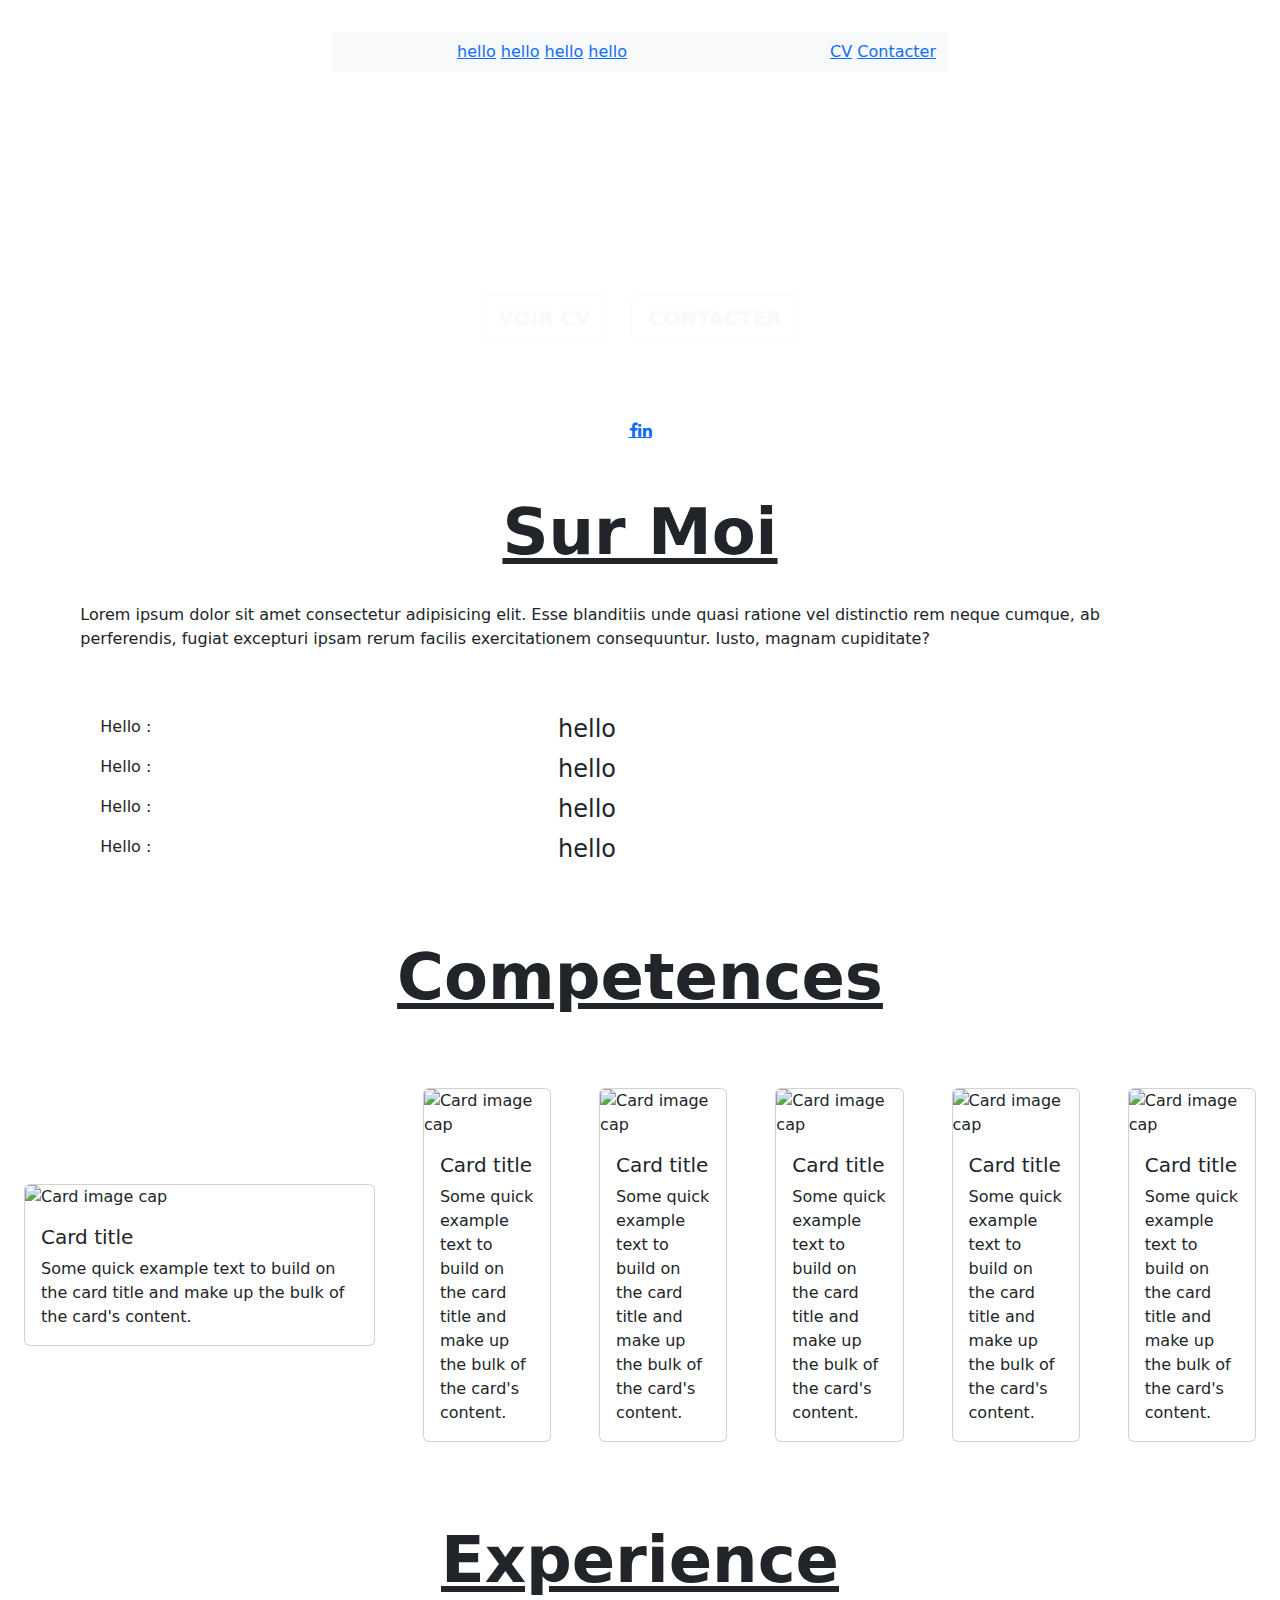
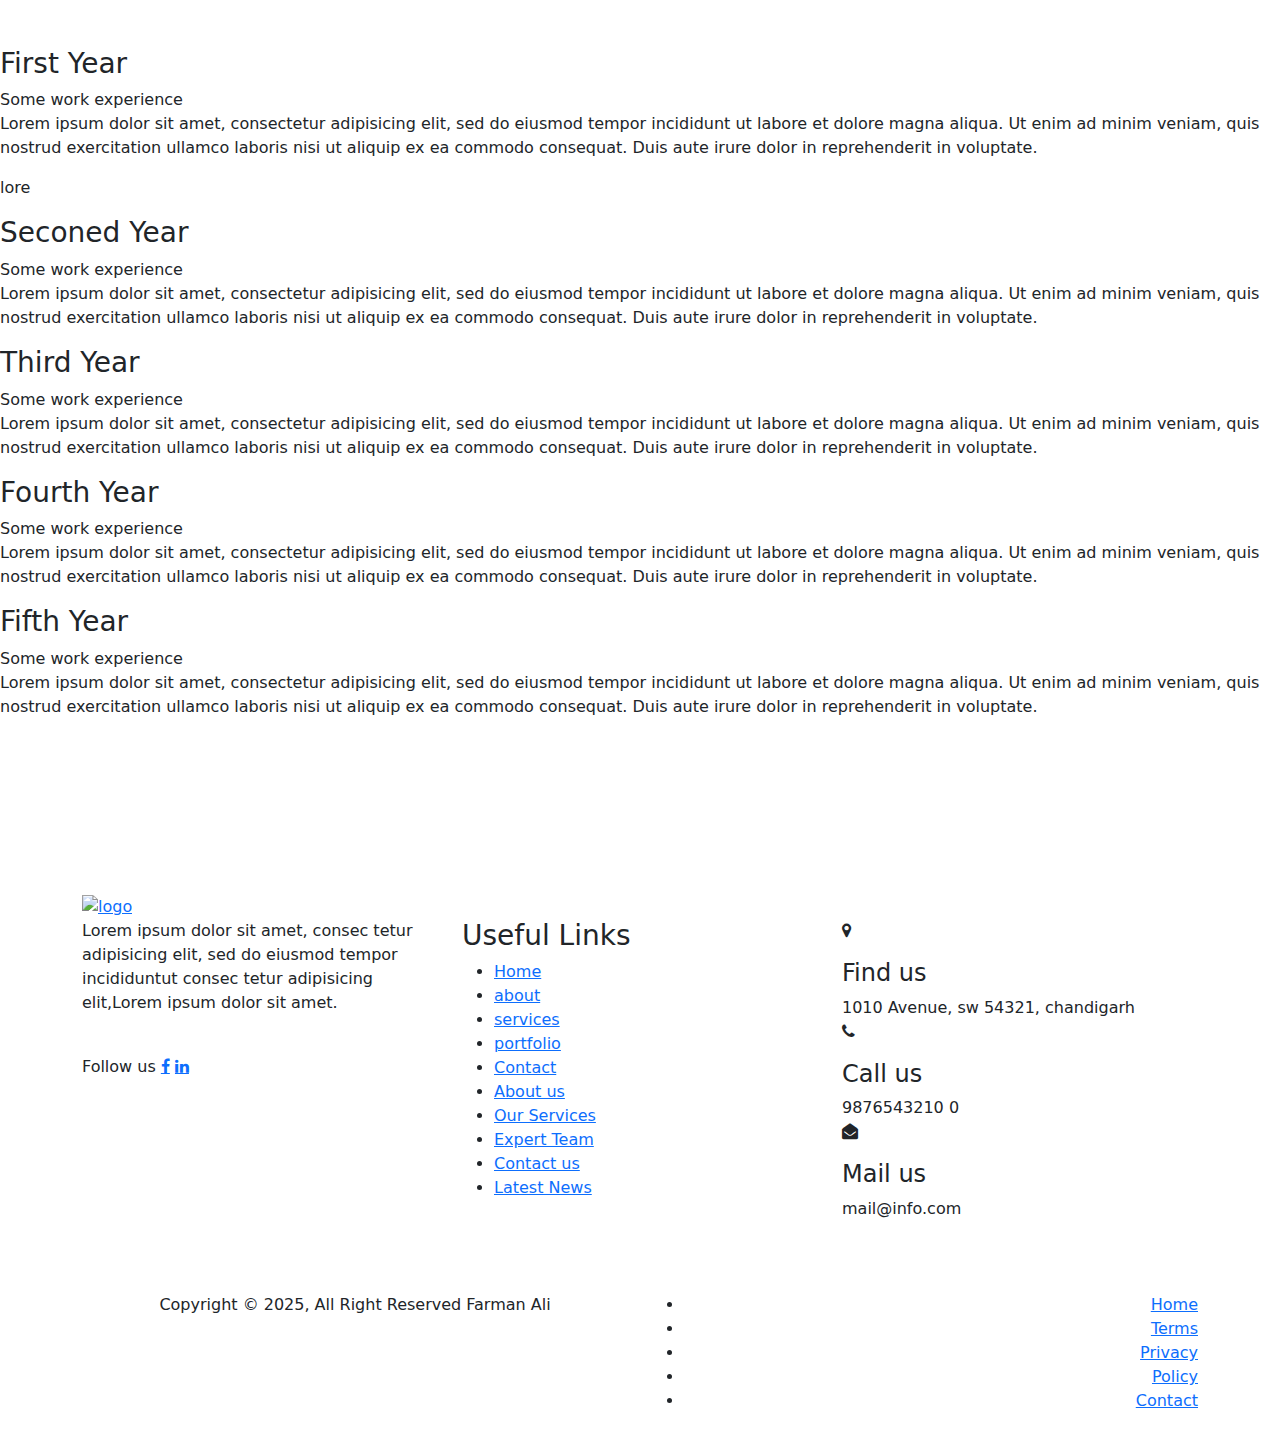
==== index.html @ d9f35fb4 "Add files via upload" ====
<!DOCTYPE html>
<html lang="en">
<head>
    <meta charset="UTF-8">
    <meta name="viewport" content="width=device-width, initial-scale=1.0">
    <title>Portfolio</title>
    <link rel="icon" href="blob:null/af1f2e3a-1e7f-43b9-a765-1091598661b1">
    <link href="https://cdn.jsdelivr.net/npm/bootstrap@5.3.3/dist/css/bootstrap.min.css" rel="stylesheet" integrity="sha384-QWTKZyjpPEjISv5WaRU9OFeRpok6YctnYmDr5pNlyT2bRjXh0JMhjY6hW+ALEwIH" crossorigin="anonymous">
<script src="https://cdn.jsdelivr.net/npm/bootstrap@5.3.3/dist/js/bootstrap.bundle.min.js" integrity="sha384-YvpcrYf0tY3lHB60NNkmXc5s9fDVZLESaAA55NDzOxhy9GkcIdslK1eN7N6jIeHz" crossorigin="anonymous"></script>
    <link rel="stylesheet" href="https://cdn.jsdelivr.net/npm/bootstrap@4.4.1/dist/css/bootstrap.min.css" integrity="sha384-Vkoo8x4CGsO3+Hhxv8T/Q5PaXtkKtu6ug5TOeNV6gBiFeWPGFN9MuhOf23Q9Ifjh" crossorigin="anonymous">
    <link rel="stylesheet" href="../CSS/style.css">
    <link rel="stylesheet" href="https://cdnjs.cloudflare.com/ajax/libs/font-awesome/4.7.0/css/font-awesome.min.css">
    <link href="https://fonts.cdnfonts.com/css/best-signature-font" rel="stylesheet">
    <link href="https://cdn.jsdelivr.net/npm/bootstrap@5.3.3/dist/css/bootstrap.min.css" rel="stylesheet" integrity="sha384-QWTKZyjpPEjISv5WaRU9OFeRpok6YctnYmDr5pNlyT2bRjXh0JMhjY6hW+ALEwIH" crossorigin="anonymous">
</head>
<body>
      <section class="hero px-4 ">
          <header class="d-flex justify-content-center pt-4 ">
            <nav class="navbar navbar-expand-lg col-lg-6 col-10  ">
                <div class="container-fluid bg-body-tertiary navigation mb-2">
                  <a class="navbar-brand nav-img" href=""><img src="https://www.shutterstock.com/image-vector/initial-letter-f-logo-icon-260nw-1530959192.jpg" alt="" srcset=""></a>
                  <button class="navbar-toggler mr-4" type="button" data-bs-toggle="collapse" data-bs-target="#navbarSupportedContent" aria-controls="navbarSupportedContent" aria-expanded="false" aria-label="Toggle navigation">
                    <span class="navbar-toggler-icon nav-icon"></span>
                  </button>
                  <div class="collapse navbar-collapse row" id="navbarSupportedContent">
                    <ul class="navbar-nav me-auto mb-2 mb-lg-0 d-flex justify-content-center col-lg-8">
                      <li class="nav-item text-center px-4">
                        <a href=""> hello</a>
                        <a href=""> hello</a>
                        <a href=""> hello</a>
                        <a href=""> hello</a>
                      </li>
                    </ul>
                    <ul class="col-lg-4 navbar-nav me-auto mb-lg-0 d-flex justify-content-end nav-right">
                        <li class="nav-item">
                            <li class="nav-item text-center">
                                <a href=""> CV</a>
                                <a href=""> Contacter</a>
                              </li>  
                        </li>
                      </ul>
                  </div>
                </div>
              </nav>
          </header>
          <div class="d-flex flex-column justify-content-center align-items-center col-12">
            <div class="text-center align-items-center justify-content-center d-flex mb-4 pt-4" >
              <div class="d-flex justify-content-center align-items-center hero-intro">
                <div class="text-white ">
                  <h1 class="mb-3 display-3 pb-2 fw-bolder">FARMAN ALI SHAH</h1>
                  <span class="best-signature display-5">FULLSTACK &nbsp;</span>
                  <span class="best-signature display-5">DEVELOPPEUR</span>
                <div class="d-flex text-center align-items-center justify-content-center my-4">
                  <span><a data-mdb-ripple-init class="btn btn-outline-light btn-lg mr-4 fw-bold" href="#!" role="button">VOIR CV</a></span>
                  <span><a data-mdb-ripple-init class="btn btn-outline-light btn-lg fw-bold" href="#!" role="button">CONTACTER</a></span>
                  
                </div>
                </div>
              </div>
            </div>
            <div class="pt-4 col-12 d-flex justify-content-center al my-2">
                <a href="#" class="fa fa-facebook"></a>
                <a href="#" class="fa fa-linkedin"></a>
            </div>
          </div>
      </section>

      <section class="new-section">
        <div class="d-flex justify-content-center">
          <div class="about col-11 mt-4">
           <div class="row about-me">
            <div class="col-12">
              <h1 class="best-signature display-3 mt-4 fw-bold text-decoration-underline d-flex justify-content-center">Sur Moi</h1>
            </div>
            <div class="row pt-4">
              <p class="pl-4">Lorem ipsum dolor sit amet consectetur 
                adipisicing elit. Esse blanditiis unde 
                quasi ratione vel distinctio rem neque 
                cumque, ab perferendis, fugiat excepturi 
                ipsam rerum facilis exercitationem consequuntur. 
                Iusto, magnam cupiditate?
              </p>
               <div class="col-lg-6 col-md-12 pt-4">
                 <ul class="pt-4">
                  <li class="d-flex justify-content-between">
                      <p>Hello :</p>
                      <h4>hello</h1>
                  </li>
                  <li class="d-flex justify-content-between">
                    <p>Hello :</p>
                    <h4>hello</h1>
                  </li>
                  <li class="d-flex justify-content-between">
                    <p>Hello :</p>
                    <h4>hello</h1>
                 </li>
                 <li class="d-flex justify-content-between">
                  <p>Hello :</p>
                  <h4>hello</h1>
                </li>
                </ul>
               </div>
               <div class="col-lg-4 col-md-12">
                <img src="https://i.pinimg.com/736x/c0/74/9b/c0749b7cc401421662ae901ec8f9f660.jpg" alt="">
               </div>
             
            

            </div>
           </div>
          </div>
      
      </section>

      <section class="section-comptences">
        <div class="col-12 d-flex justify-content-center py-4 display-3 fw-bold text-decoration-underline">
          <div class="best-signature py-4">Competences</div>
      </div>
          <div class="cards d-flex justify-content-center align-items-center ">
             
            <!-- Card 1 -->
            <div class="card m-4" style="width: 18  rem;">
              <img class="card-img-top" src="https://www.makeblock.com/cdn/shop/articles/coding_background_1200x1200.jpg?v=1688543181" alt="Card image cap">
                <div class="card-body">
                  <h5 class="card-title">Card title</h5>
                  <p class="card-text">Some quick example text to 
                    build on the card title and make up the bulk of 
                    the card's content.</p>
                </div>
            </div>


                         
            <!-- Card 1 -->
            <div class="card m-4" style="width: 18rem;">
              <img class="card-img-top" src="https://www.makeblock.com/cdn/shop/articles/coding_background_1200x1200.jpg?v=1688543181" alt="Card image cap">
                <div class="card-body">
                  <h5 class="card-title">Card title</h5>
                  <p class="card-text">Some quick example text to 
                    build on the card title and make up the bulk of 
                    the card's content.</p>
                </div>
            </div>



                         
            <!-- Card 1 -->
            <div class="card m-4" style="width: 18rem;">
              <img class="card-img-top" src="https://www.makeblock.com/cdn/shop/articles/coding_background_1200x1200.jpg?v=1688543181" alt="Card image cap">
                <div class="card-body">
                  <h5 class="card-title">Card title</h5>
                  <p class="card-text">Some quick example text to 
                    build on the card title and make up the bulk of 
                    the card's content.</p>
                </div>
            </div>


                         
            <!-- Card 1 -->
            <div class="card m-4" style="width: 18rem;">
              <img class="card-img-top" src="https://www.makeblock.com/cdn/shop/articles/coding_background_1200x1200.jpg?v=1688543181" alt="Card image cap">
                <div class="card-body">
                  <h5 class="card-title">Card title</h5>
                  <p class="card-text">Some quick example text to 
                    build on the card title and make up the bulk of 
                    the card's content.</p>
                </div>
            </div>



                         
            <!-- Card 1 -->
            <div class="card m-4" style="width: 18rem;">
              <img class="card-img-top" src="https://www.makeblock.com/cdn/shop/articles/coding_background_1200x1200.jpg?v=1688543181" alt="Card image cap">
                <div class="card-body">
                  <h5 class="card-title">Card title</h5>
                  <p class="card-text">Some quick example text to 
                    build on the card title and make up the bulk of 
                    the card's content.</p>
                </div>
            </div>




                         
            <!-- Card 1 -->
            <div class="card m-4" style="width: 18rem;">
              <img class="card-img-top" src="https://www.makeblock.com/cdn/shop/articles/coding_background_1200x1200.jpg?v=1688543181" alt="Card image cap">
                <div class="card-body">
                  <h5 class="card-title">Card title</h5>
                  <p class="card-text">Some quick example text to 
                    build on the card title and make up the bulk of 
                    the card's content.</p>
                </div>
            </div>



            



           
          </div>
          
        </div>
          
      </section>


      <!-- Work Experience -->  
       <section class="section-experience pt-2 pb-3">
        <div class="col-12 d-flex justify-content-center py-4 display-3 fw-bold text-decoration-underline">
          <div class="best-signature py-4">Experience</div>
      </div>
          <div class="timeline-container">

            <div class="timeline-block timeline-block-right">
              <div class="marker"></div>
              <div class="timeline-content">
                <h3>First Year</h3>
                <span>Some work experience</span>
                <p>Lorem ipsum dolor sit amet, consectetur adipisicing elit, sed do eiusmod tempor incididunt ut labore et dolore magna aliqua. Ut enim ad minim veniam, quis nostrud exercitation ullamco laboris nisi ut aliquip ex ea commodo consequat. Duis aute irure
                  dolor in reprehenderit in voluptate.</p>
                  <p>lore</p>
              </div>
            </div>

            <div class="timeline-block timeline-block-left">
              <div class="marker"></div>
              <div class="timeline-content">
                <h3>Seconed Year</h3>
                <span>Some work experience</span>
                <p>Lorem ipsum dolor sit amet, consectetur adipisicing elit, sed do eiusmod tempor incididunt ut labore et dolore magna aliqua. Ut enim ad minim veniam, quis nostrud exercitation ullamco laboris nisi ut aliquip ex ea commodo consequat. Duis aute irure
                  dolor in reprehenderit in voluptate.</p>
              </div>
            </div>

            <div class="timeline-block timeline-block-right">
              <div class="marker"></div>
              <div class="timeline-content">
                <h3>Third Year</h3>
                <span>Some work experience</span>
                <p>Lorem ipsum dolor sit amet, consectetur adipisicing elit, sed do eiusmod tempor incididunt ut labore et dolore magna aliqua. Ut enim ad minim veniam, quis nostrud exercitation ullamco laboris nisi ut aliquip ex ea commodo consequat. Duis aute irure
                  dolor in reprehenderit in voluptate.</p>
              </div>
            </div>

            <div class="timeline-block timeline-block-left">
              <div class="marker"></div>
              <div class="timeline-content">
                <h3>Fourth Year</h3>
                <span>Some work experience</span>
                <p>Lorem ipsum dolor sit amet, consectetur adipisicing elit, sed do eiusmod tempor incididunt ut labore et dolore magna aliqua. Ut enim ad minim veniam, quis nostrud exercitation ullamco laboris nisi ut aliquip ex ea commodo consequat. Duis aute irure
                  dolor in reprehenderit in voluptate.</p>
              </div>
            </div>

            <div class="timeline-block timeline-block-right">
              <div class="marker"></div>
              <div class="timeline-content">
                <h3>Fifth Year</h3>
                <span>Some work experience</span>
                <p>Lorem ipsum dolor sit amet, consectetur adipisicing elit, sed do eiusmod tempor incididunt ut labore et dolore magna aliqua. Ut enim ad minim veniam, quis nostrud exercitation ullamco laboris nisi ut aliquip ex ea commodo consequat. Duis aute irure
                  dolor in reprehenderit in voluptate.</p>
              </div>
            </div>
          </div>

       </section>




      <!-- Footer -->  
         <footer class="footer-section">
        <div class="container">
            <div class="footer-cta pt-5 pb-5">
                
            </div>
            <div class="footer-content pt-5 pb-5">
                <div class="row">
                    <div class="col-xl-4 col-lg-4 mb-50">
                        <div class="footer-widget">
                            <div class="footer-logo">
                                <a href="index.html"><img src="https://www.shutterstock.com/image-vector/initial-letter-f-logo-icon-260nw-1530959192.jpg" class="img-fluid" alt="logo"></a>
                            </div>
                            <div class="footer-text">
                                <p>Lorem ipsum dolor sit amet, consec tetur adipisicing elit, sed do eiusmod tempor incididuntut consec tetur adipisicing
                                elit,Lorem ipsum dolor sit amet.</p>
                            </div>
                            <div class="footer-social-icon py-4">
                                <span>Follow us</span>
              
                                <a href="#" class="fa fa-facebook"></a>
                                <a href="#" class="fa fa-linkedin"></a>
                            </div>
                        </div>
                    </div>
                    <div class="col-xl-4 col-lg-4 col-md-6 mb-30">
                        <div class="footer-widget py-4">
                            <div class="footer-widget-heading">
                                <h3>Useful Links</h3>
                            </div>
                            <ul>
                                <li><a href="#">Home</a></li>
                                <li><a href="#">about</a></li>
                                <li><a href="#">services</a></li>
                                <li><a href="#">portfolio</a></li>
                                <li><a href="#">Contact</a></li>
                                <li><a href="#">About us</a></li>
                                <li><a href="#">Our Services</a></li>
                                <li><a href="#">Expert Team</a></li>
                                <li><a href="#">Contact us</a></li>
                                <li><a href="#">Latest News</a></li>
                            </ul>
                        </div>
                    </div>
                    <div class="col-xl-4 col-lg-4 col-md-6 mb-50">
                        <div class="footer-widget py-4">
                          <div class="row display-flex flex-column">
                            <div class="">
                                <div class="single-cta">
                                    <i class="fa fa-map-marker"></i>
                                    <div class="cta-text mt-3 mr-3">
                                        <h4>Find us</h4>
                                        <span>1010 Avenue, sw 54321, chandigarh</span>
                                    </div>
                                </div>
                            </div>
                            <div class="">
                                <div class="single-cta">
                                    <i class="fa fa-phone"></i>
                                    <div class="cta-text mt-3 mr-3">
                                        <h4>Call us</h4>
                                        <span>9876543210 0</span>
                                    </div>
                                </div>
                            </div>
                            <div class="">
                                <div class="single-cta">
                                    <i class="fa fa-envelope-open"></i>
                                    <div class="cta-text mt-3 mr-3">
                                        <h4>Mail us</h4>
                                        <span>mail@info.com</span>
                                    </div>
                                </div>
                            </div>
                        </div>
                        </div>
                    </div>
                </div>
            </div>
        </div>
        <div class="copyright-area">
            <div class="container">
                <div class="row">
                    <div class="col-xl-6 col-lg-6 text-center text-lg-left">
                        <div class="copyright-text">
                            <p>Copyright &copy; 2025, All Right Reserved <a>Farman Ali</a></p>
                        </div>
                    </div>
                    <div class="col-xl-6 col-lg-6 d-none d-lg-block text-right">
                        <div class="footer-menu">
                            <ul>
                                <li><a href="#">Home</a></li>
                                <li><a href="#">Terms</a></li>
                                <li><a href="#">Privacy</a></li>
                                <li><a href="#">Policy</a></li>
                                <li><a href="#">Contact</a></li>
                            </ul>
                        </div>
                    </div>
                </div>
            </div>
        </div>
    </footer>


</body>
</html>
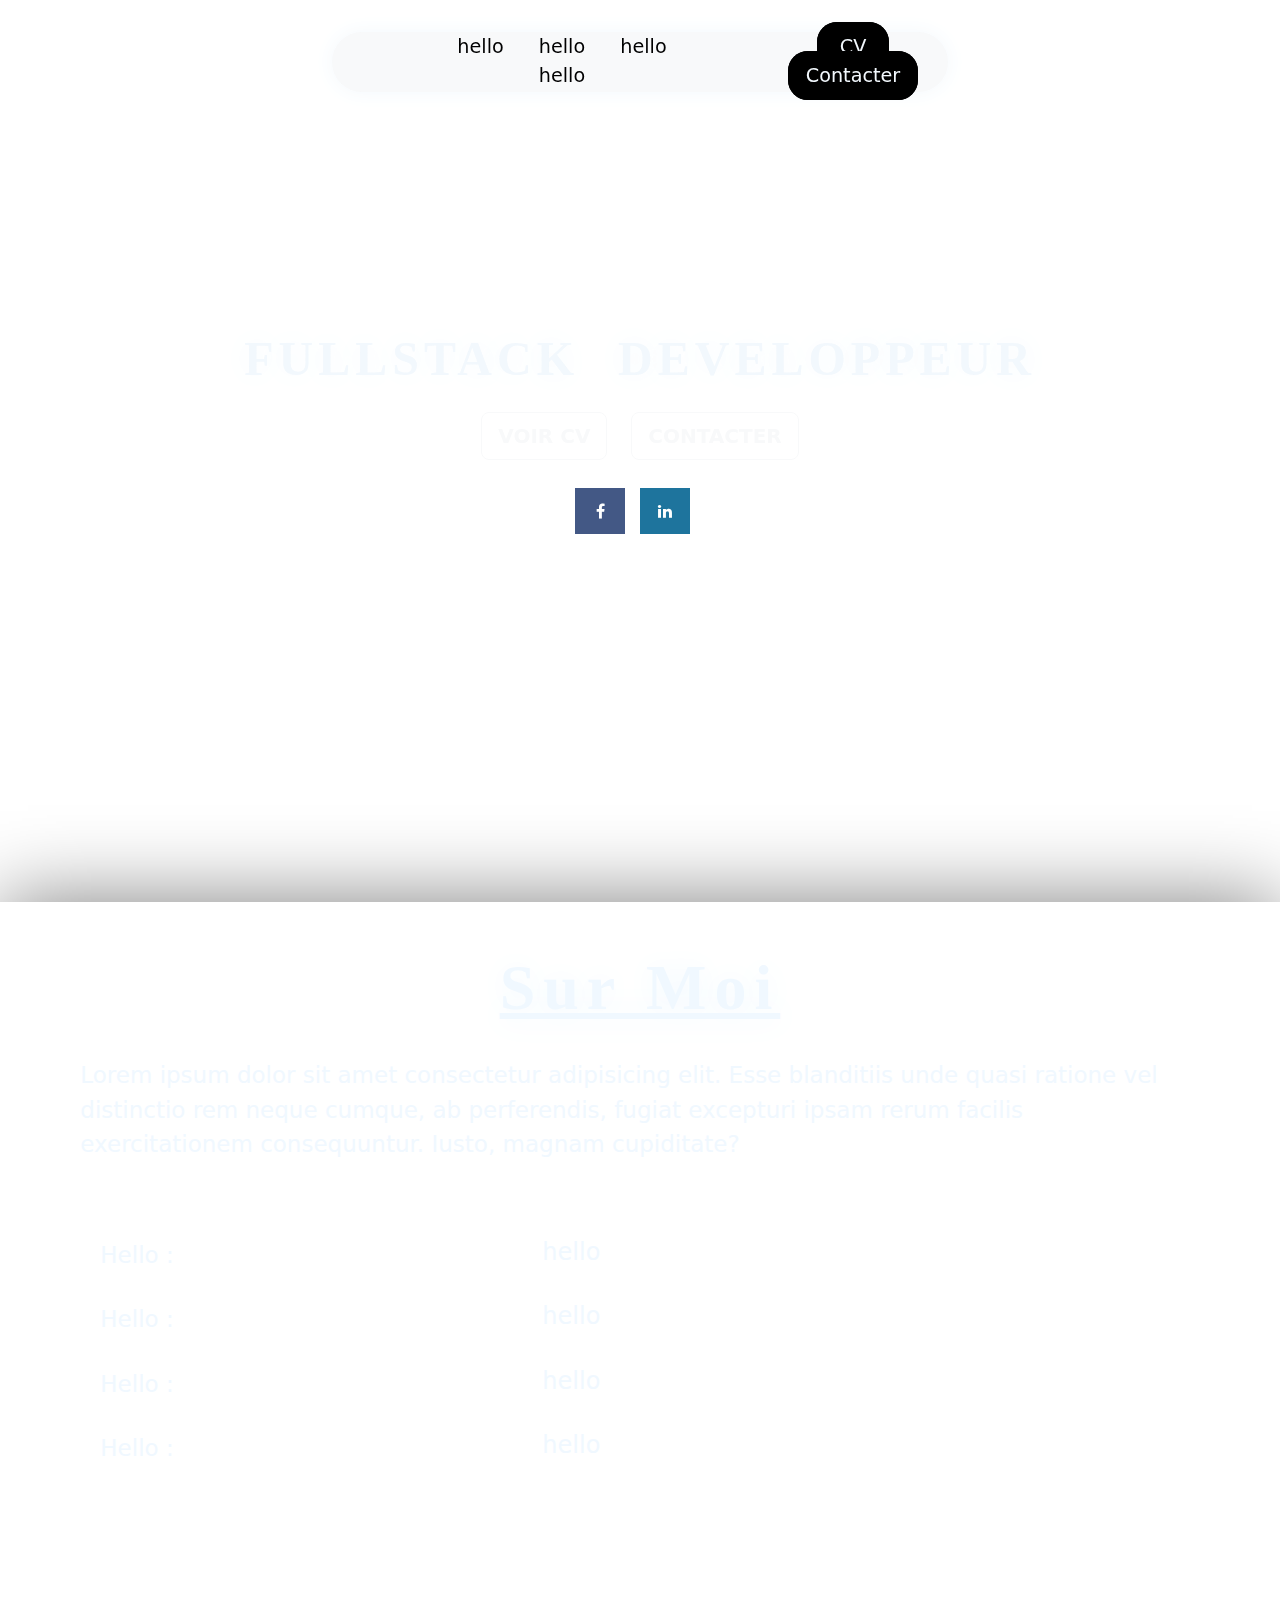
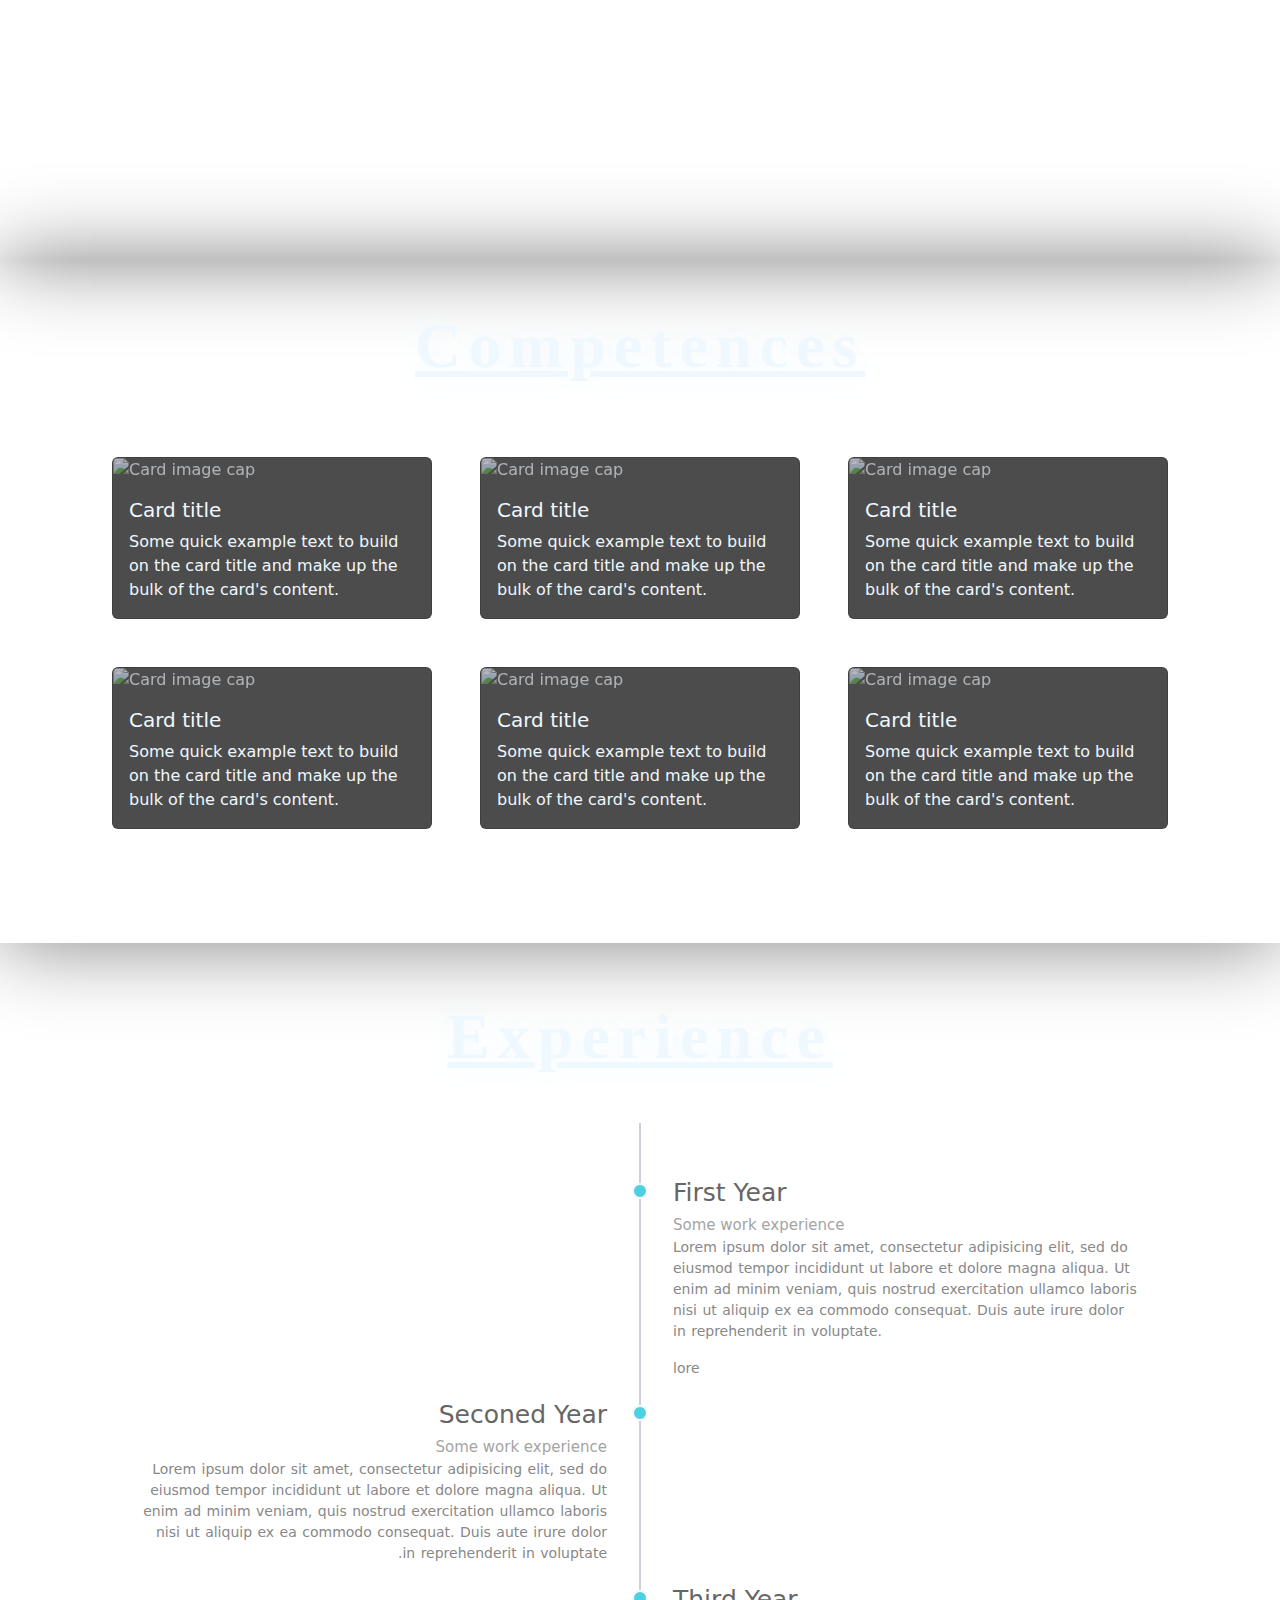
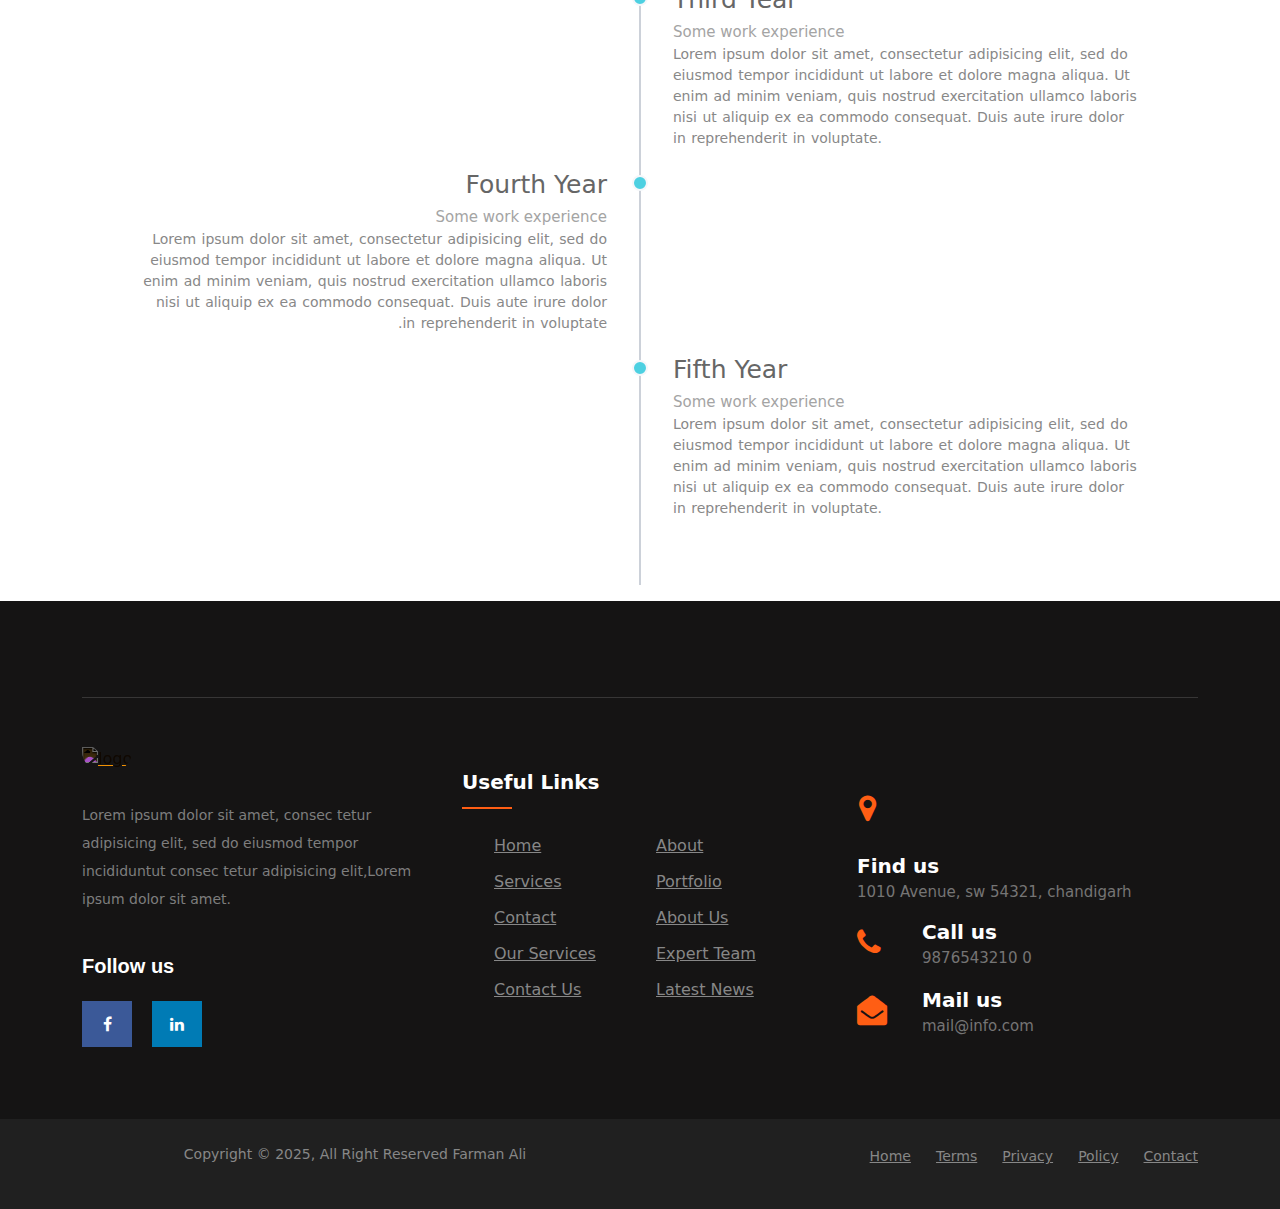
==== commit 925dd46b: "Update index.html" ====
--- a/index.html
+++ b/index.html
@@ -8,7 +8,7 @@
     <link href="https://cdn.jsdelivr.net/npm/bootstrap@5.3.3/dist/css/bootstrap.min.css" rel="stylesheet" integrity="sha384-QWTKZyjpPEjISv5WaRU9OFeRpok6YctnYmDr5pNlyT2bRjXh0JMhjY6hW+ALEwIH" crossorigin="anonymous">
 <script src="https://cdn.jsdelivr.net/npm/bootstrap@5.3.3/dist/js/bootstrap.bundle.min.js" integrity="sha384-YvpcrYf0tY3lHB60NNkmXc5s9fDVZLESaAA55NDzOxhy9GkcIdslK1eN7N6jIeHz" crossorigin="anonymous"></script>
     <link rel="stylesheet" href="https://cdn.jsdelivr.net/npm/bootstrap@4.4.1/dist/css/bootstrap.min.css" integrity="sha384-Vkoo8x4CGsO3+Hhxv8T/Q5PaXtkKtu6ug5TOeNV6gBiFeWPGFN9MuhOf23Q9Ifjh" crossorigin="anonymous">
-    <link rel="stylesheet" href="../CSS/style.css">
+    <link rel="stylesheet" href="../style.css">
     <link rel="stylesheet" href="https://cdnjs.cloudflare.com/ajax/libs/font-awesome/4.7.0/css/font-awesome.min.css">
     <link href="https://fonts.cdnfonts.com/css/best-signature-font" rel="stylesheet">
     <link href="https://cdn.jsdelivr.net/npm/bootstrap@5.3.3/dist/css/bootstrap.min.css" rel="stylesheet" integrity="sha384-QWTKZyjpPEjISv5WaRU9OFeRpok6YctnYmDr5pNlyT2bRjXh0JMhjY6hW+ALEwIH" crossorigin="anonymous">
@@ -382,4 +382,4 @@
 
 
 </body>
-</html>+</html>
--- a/style.css
+++ b/style.css
@@ -0,0 +1,563 @@
+*{
+    color: aliceblue;
+   
+}
+
+::-webkit-scrollbar {
+    width: 4px;
+    background-color: #645d5d;
+    
+  }
+ /* Style all font awesome icons */
+ .fa {
+    padding: 15px;
+    font-size: 30px;
+    width: 50px;
+    text-align: center;
+    text-decoration: none;
+    margin-right: 15px;
+  }
+  
+  /* Add a hover effect if you want */
+  .fa:hover {
+    opacity: 0.7;
+    text-decoration: none;
+    color: aliceblue;
+  }
+  
+  /* Set a specific color for each brand */
+  
+  /* Facebook */
+  .fa-facebook {
+    background: #3B5998;
+    color: white;
+  }
+  
+  .fa-linkedin {
+    background: #007bb5;
+    color: white;
+  }
+
+
+
+
+/* CUSTOM CSS */
+.best-signature{
+    font-family: 'Best Signature Font';
+    letter-spacing: 8px;
+    text-shadow: 0px 0px 30px;
+    
+}
+
+
+
+
+
+
+
+.hero{
+    background-image: url(https://cf-img-a-in.tosshub.com/sites/visualstory/wp/2024/07/moon-earth3.jpeg?size=*:900);
+    box-sizing: border-box;
+    background-size: cover;
+    background-attachment: fixed;
+    background-position: center;
+    padding-bottom: 40vh;
+    filter: grayscale(0.3);
+    
+    
+}
+
+.nav-img img{
+    background-size: cover;
+    width: 50px;
+  
+}
+
+.nav-icon{
+    color: black;
+    
+}
+
+.navigation{
+    border-radius: 40px;
+    padding:  1PX 0PX;
+    background-position: fixed;
+    box-shadow: 0px 0px 20px ;
+}
+
+.navigation a{
+   text-decoration: none;
+   color: black;
+   font-size: larger;   
+   padding: 10px 15px;
+  
+}
+.navigation a:hover{
+    text-decoration: underline; 
+ }
+
+.nav-right{
+    padding: 0px 2px !important;
+}
+
+
+.nav-right a{
+    border: 3px solid black;
+    border-radius: 20px;
+    background-color: black;
+    color: aliceblue;
+    
+}
+.nav-right a:hover{
+    text-decoration: none;
+    background: white;
+    border: 3px solid black;
+    color: black;
+    transition: 0.4s ease;
+    
+}
+.nav-right a:nth-child(1){
+  padding: 10px 20px;
+}
+
+
+.hero-intro{
+    height: 300px;  
+    padding-top: 150px;
+}
+
+
+.hero-intro .best-signature{
+    font-family: 'Best Signature Font';
+    font-weight: 800;
+    letter-spacing: 5px;
+    
+}
+
+
+
+.earth img{
+    height: 700px;
+    width: fit-content;
+ 
+}
+
+
+/* ABOUT */
+
+.new-section{
+    background-image: url(https://img.freepik.com/free-photo/galaxy-night-landscape_23-2148895320.jpg);
+    background-image: url(https://images.photowall.com/products/71364/milky-way-galaxy.jpg?h=699&q=85);
+    box-shadow: 0px 0px 80px grey;
+    background-size: cover;
+    background-attachment: ;
+    background-position: center;
+    padding-bottom: 40vh;
+   
+    
+
+   
+  
+}
+
+.about-image img{
+   width: inherit;
+   
+}
+
+.about p{
+    font-size: 23px;
+}
+
+
+.about ul li{
+    font-size: 20px;
+    border-bottom: 2px solid white;
+    width: 500px;
+    list-style: none;
+    padding-top: 12px;
+    
+}
+
+.about ul li p{
+    
+    
+}
+
+/* Comptences */
+
+.section-comptences{
+    background-image: url(https://player.hu/uploads/2023/07/mars.jpeg);
+    box-shadow: 0px 0px 80px grey;
+    background-size: cover;
+    background-attachment: fixed;
+    background-position: center;
+    padding-bottom: 10vh;
+   
+    
+
+   
+}
+
+.section-comptences .cards h5,p{
+    color: aliceblue;
+    
+}
+
+.cards{
+    flex-wrap: wrap;
+}
+.cards .card{
+    flex-basis:calc(100% / 4); 
+    background-color: rgba(0, 0, 0, 0.7);
+}
+
+.cards .card img{
+    opacity: 0.6;
+}
+
+
+
+
+
+/* Work experience */
+
+
+.section-experience{
+    background-image: url(https://i.redd.it/i26btvenx4o11.png);
+   
+
+}
+
+
+.timeline-container {
+    width: 80%;
+    padding: 50px 0;
+    margin: 0px auto    ;
+    position: relative;
+    overflow: hidden;
+ 
+ }
+ .timeline-container:before { /*This is the line down the middle*/
+    content: '';
+    position: absolute;
+    top: 0;
+    left: 50%;
+    margin-left: -1px;
+    width: 2px;
+    height: 100%;
+    background: #CCD1D9;
+    z-index: 1
+ }
+ .timeline-block {
+    width: -webkit-calc(50% + 8px);
+    width: -moz-calc(50% + 8px);
+    width: calc(50% + 8px);
+    display: -webkit-box;
+    display: -webkit-flex;
+    display: -moz-box;
+    display: flex;
+    -webkit-box-pack: justify;
+    -webkit-justify-content: space-between;
+    -moz-box-pack: justify;
+    justify-content: space-between;
+    clear: both;
+ }
+ .timeline-block-right {
+    float: right;
+ }
+ .timeline-block-left {
+    float: left;
+    direction: rtl
+ }
+ .marker {
+    width: 16px;
+    height: 16px;
+    border-radius: 50%;
+    border: 2px solid #F5F7FA;
+    background: #4DD0E1;
+    margin-top: 10px;
+    z-index: 9999
+ }
+ .timeline-content {
+    width: 95%;
+    padding: 0 15px;
+    color: #666
+ }
+ .timeline-content h3 {
+    margin-top: 5px;
+    margin-bottom: 5px;
+    font-size: 25px;
+    font-weight: 500
+ }
+ .timeline-content span {
+    font-size: 15px;
+    color: #a4a4a4;
+ }
+ .timeline-content p {
+    font-size: 14px;
+    line-height: 1.5em;
+    word-spacing: 1px;
+    color: #888;
+ }
+ @media screen and (max-width: 768px) {
+    .timeline-container:before {
+       left: 8px;
+       width: 2px;
+    }
+    .timeline-block {
+       width: 100%;
+       margin-bottom: 30px;
+    }
+    .timeline-block-right {
+       float: none;
+    }
+    .timeline-block-left {
+       float: none;
+       direction: ltr;
+    }
+ }
+ 
+
+
+
+
+
+
+
+
+
+/* Footer */
+ul {
+    margin: 0px;
+    padding: 0px;
+}
+.footer-section {
+  background: #151414;
+  position: relative;
+}
+.footer-cta {
+  border-bottom: 1px solid #373636;
+}
+.single-cta i {
+  color: #ff5e14;
+  font-size: 30px;
+  float: left;
+  margin-top: 8px;
+}
+.cta-text {
+  padding-left: 15px;
+  display: inline-block;
+}
+.cta-text h4 {
+  color: #fff;
+  font-size: 20px;
+  font-weight: 600;
+  margin-bottom: 2px;
+}
+.cta-text span {
+  color: #757575;
+  font-size: 15px;
+}
+.footer-content {
+  position: relative;
+  z-index: 2;
+}
+.footer-pattern img {
+  position: absolute;
+  top: 0;
+  left: 0;
+  height: 330px;
+  background-size: cover;
+  background-position: 100% 100%;
+}
+.footer-logo {
+  margin-bottom: 30px;
+}
+.footer-logo img {
+    max-width: 200px;
+    filter: invert();
+    border-bottom-left-radius: 20px;
+    border-bottom-right-radius: 20px;
+}
+.footer-text p {
+  margin-bottom: 14px;
+  font-size: 14px;
+      color: #7e7e7e;
+  line-height: 28px;
+}
+.footer-social-icon span {
+  color: #fff;
+  display: block;
+  font-size: 20px;
+  font-weight: 700;
+  font-family: 'Poppins', sans-serif;
+  margin-bottom: 20px;
+}
+.footer-social-icon a {
+  color: #fff;
+  font-size: 16px;
+  margin-right: 15px;
+}
+.footer-social-icon i {
+  height: 40px;
+  width: 40px;
+  text-align: center;
+  line-height: 38px;
+  border-radius: 50%;
+}
+.facebook-bg{
+  background: #3B5998;
+}
+.twitter-bg{
+  background: #55ACEE;
+}
+.google-bg{
+  background: #DD4B39;
+}
+.footer-widget-heading h3 {
+  color: #fff;
+  font-size: 20px;
+  font-weight: 600;
+  margin-bottom: 40px;
+  position: relative;
+}
+.footer-widget-heading h3::before {
+  content: "";
+  position: absolute;
+  left: 0;
+  bottom: -15px;
+  height: 2px;
+  width: 50px;
+  background: #ff5e14;
+}
+.footer-widget ul li {
+  display: inline-block;
+  float: left;
+  width: 50%;
+  margin-bottom: 12px;
+}
+.footer-widget ul li a:hover{
+  color: #ff5e14;
+}
+.footer-widget ul li a {
+  color: #878787;
+  text-transform: capitalize;
+}
+.subscribe-form {
+  position: relative;
+  overflow: hidden;
+}
+.subscribe-form input {
+  width: 100%;
+  padding: 14px 28px;
+  background: #2E2E2E;
+  border: 1px solid #2E2E2E;
+  color: #fff;
+}
+.subscribe-form button {
+    position: absolute;
+    right: 0;
+    background: #ff5e14;
+    padding: 13px 20px;
+    border: 1px solid #ff5e14;
+    top: 0;
+}
+.subscribe-form button i {
+  color: #fff;
+  font-size: 22px;
+  transform: rotate(-6deg);
+}
+.copyright-area{
+  background: #202020;
+  padding: 25px 0;
+}
+.copyright-text p {
+  margin: 0;
+  font-size: 14px;
+  color: #878787;
+}
+.copyright-text p a{
+  color: #ff5e14;
+}
+.footer-menu li {
+  display: inline-block;
+  margin-left: 20px;
+}
+.footer-menu li:hover a{
+  color: #ff5e14;
+}
+.footer-menu li a {
+  font-size: 14px;
+  color: #878787;
+}
+
+
+
+
+
+
+
+
+
+
+/* MEDIA */
+@media screen and (max-width: 680px) {
+
+
+    .hero{
+        padding-bottom: 30vh;
+        background-attachment: none;
+    }
+
+
+    /* about */
+
+    .new-section{
+        background-attachment: unset;
+        padding-bottom: 10vh;
+    }
+
+    .about ul li{
+        font-size: 15px;
+        border-bottom: 2px solid white;
+        width: 250px;
+    }
+    .about p{
+        font-size: 19px;
+    }
+    
+
+    /* Competences */
+  
+
+    .section-comptences{
+       background-attachment: unset;
+
+    }
+
+    .cards .card{
+        flex-basis:calc(100% / 3); 
+        background-color: rgba(0, 0, 0, 0.7);
+    }
+
+    .cards .card img{
+        opacity: 0.5;
+    }
+
+    
+
+}
+@media screen and (min-width: 700px) {
+    body {
+      /* webkit browsers */
+      zoom: 100%;
+   
+    }
+  }
+  
+
+  .end-page{
+    background: rgb(83, 82, 82);
+    height: 10px;
+  }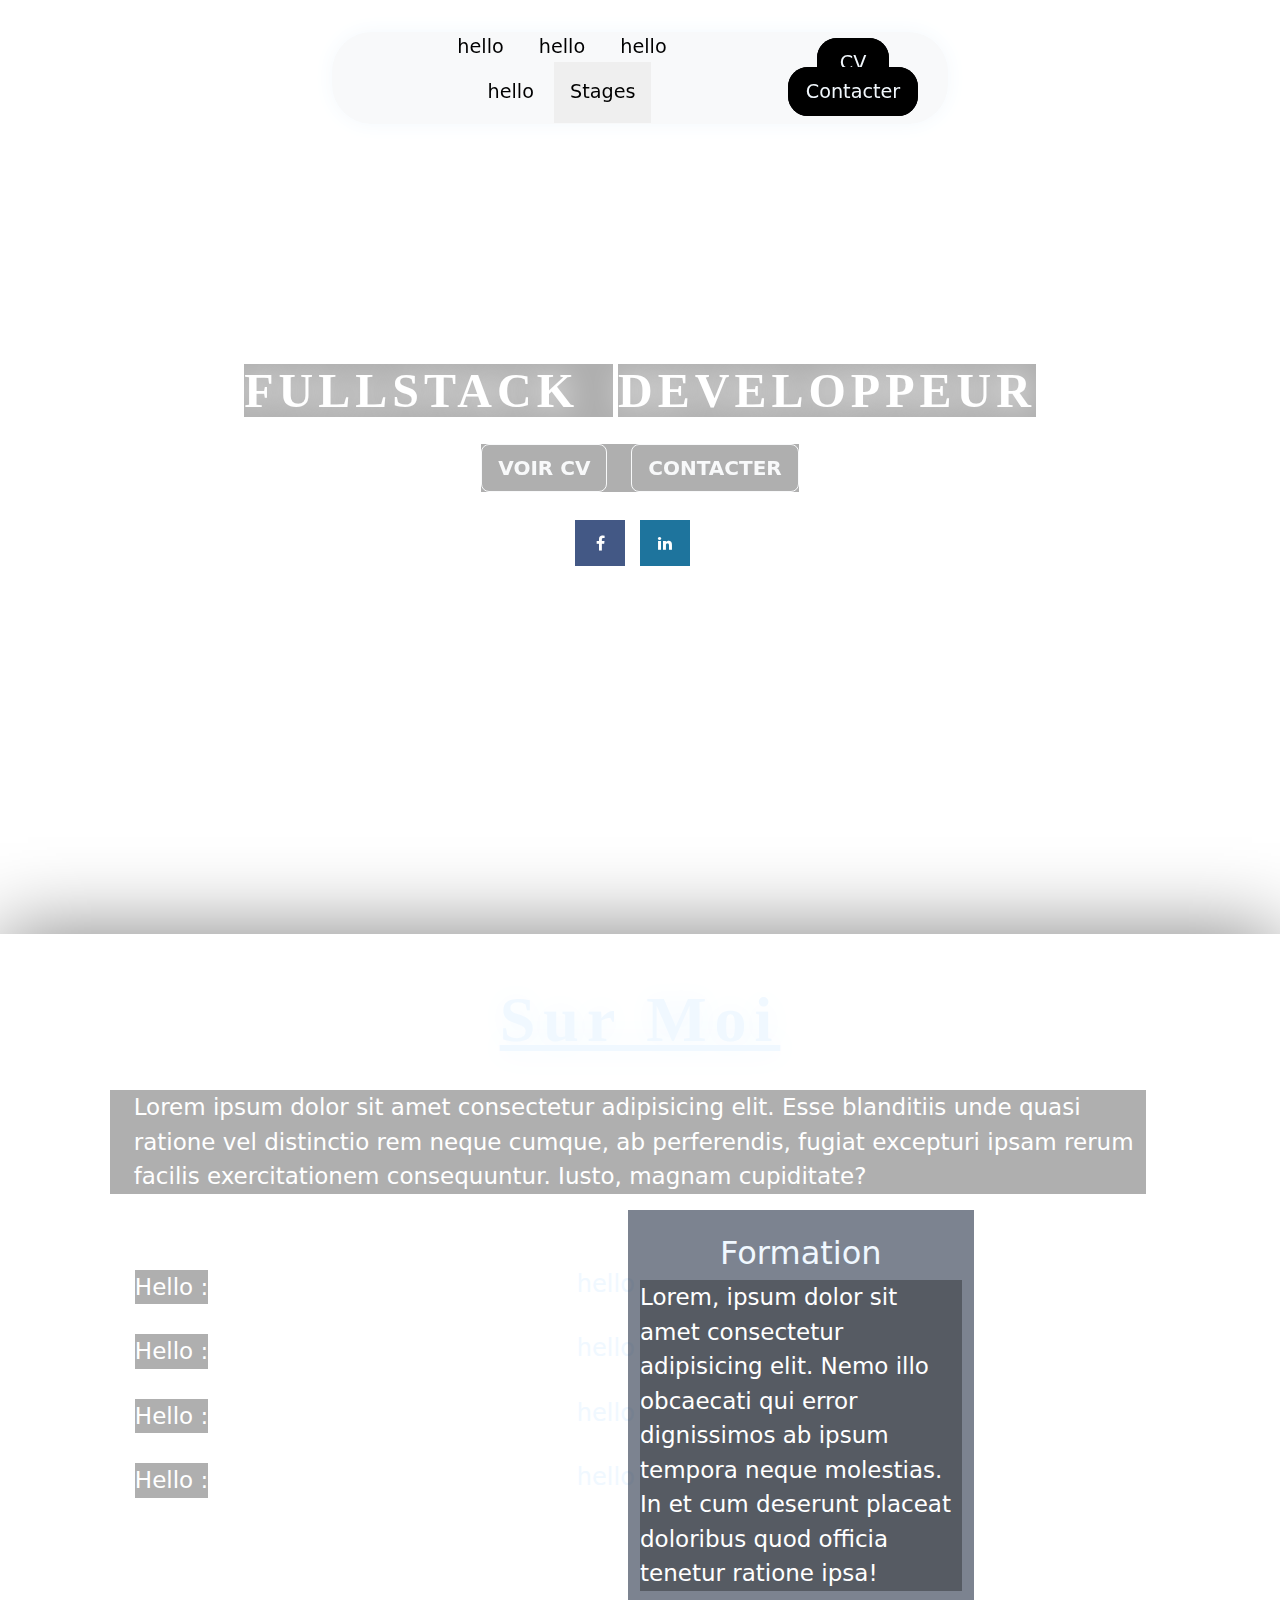
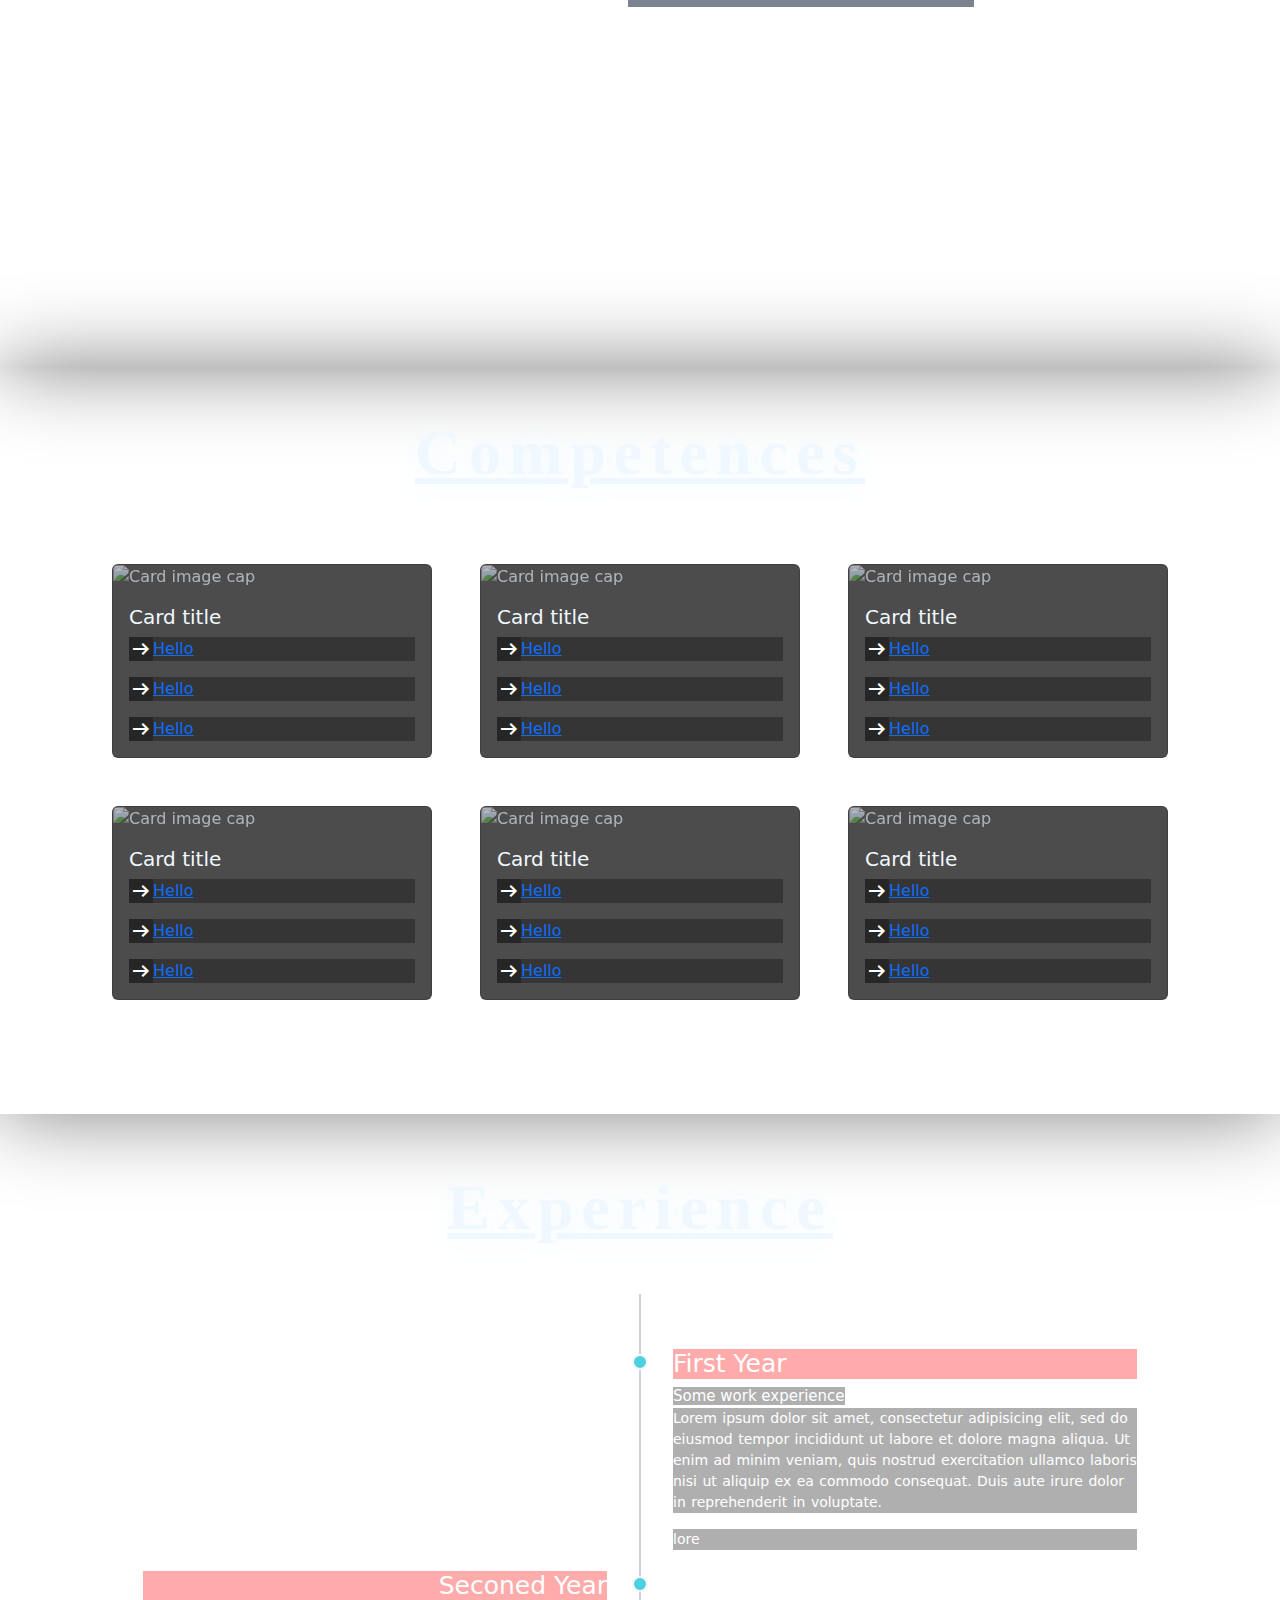
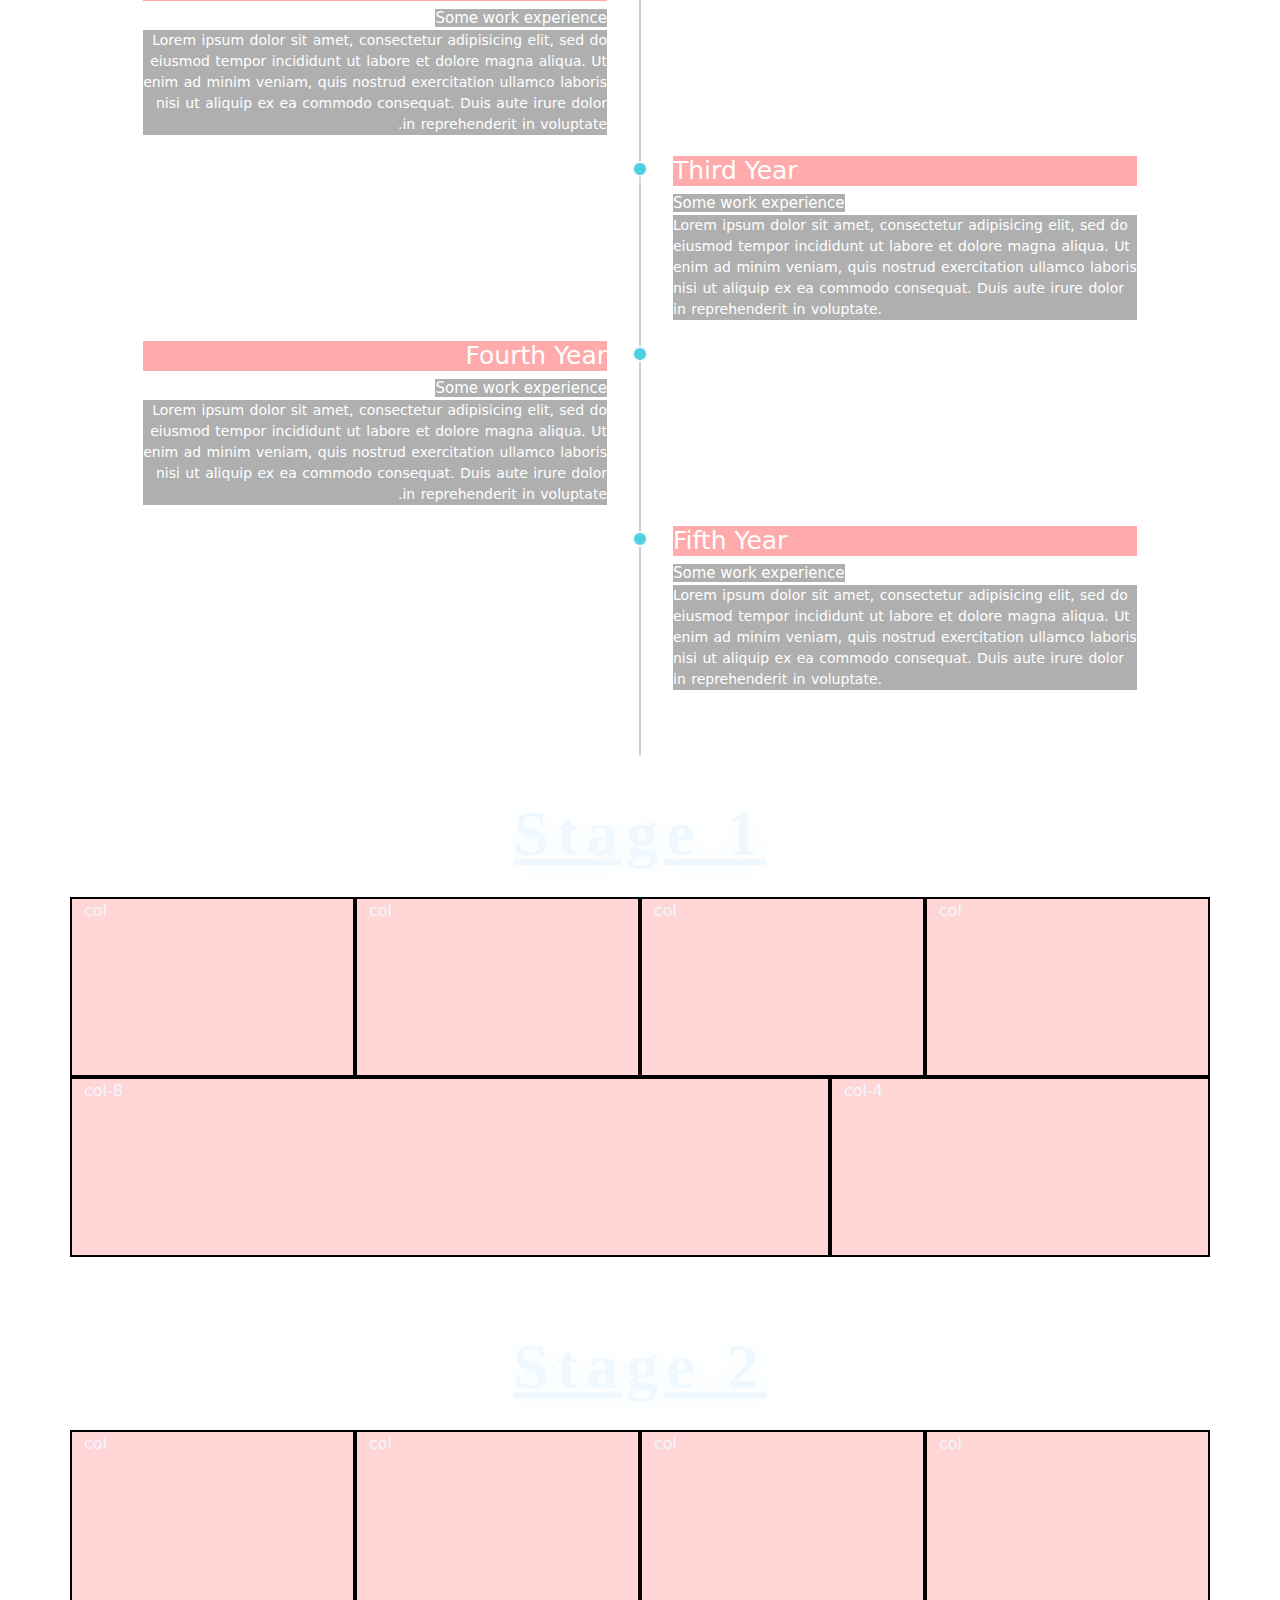
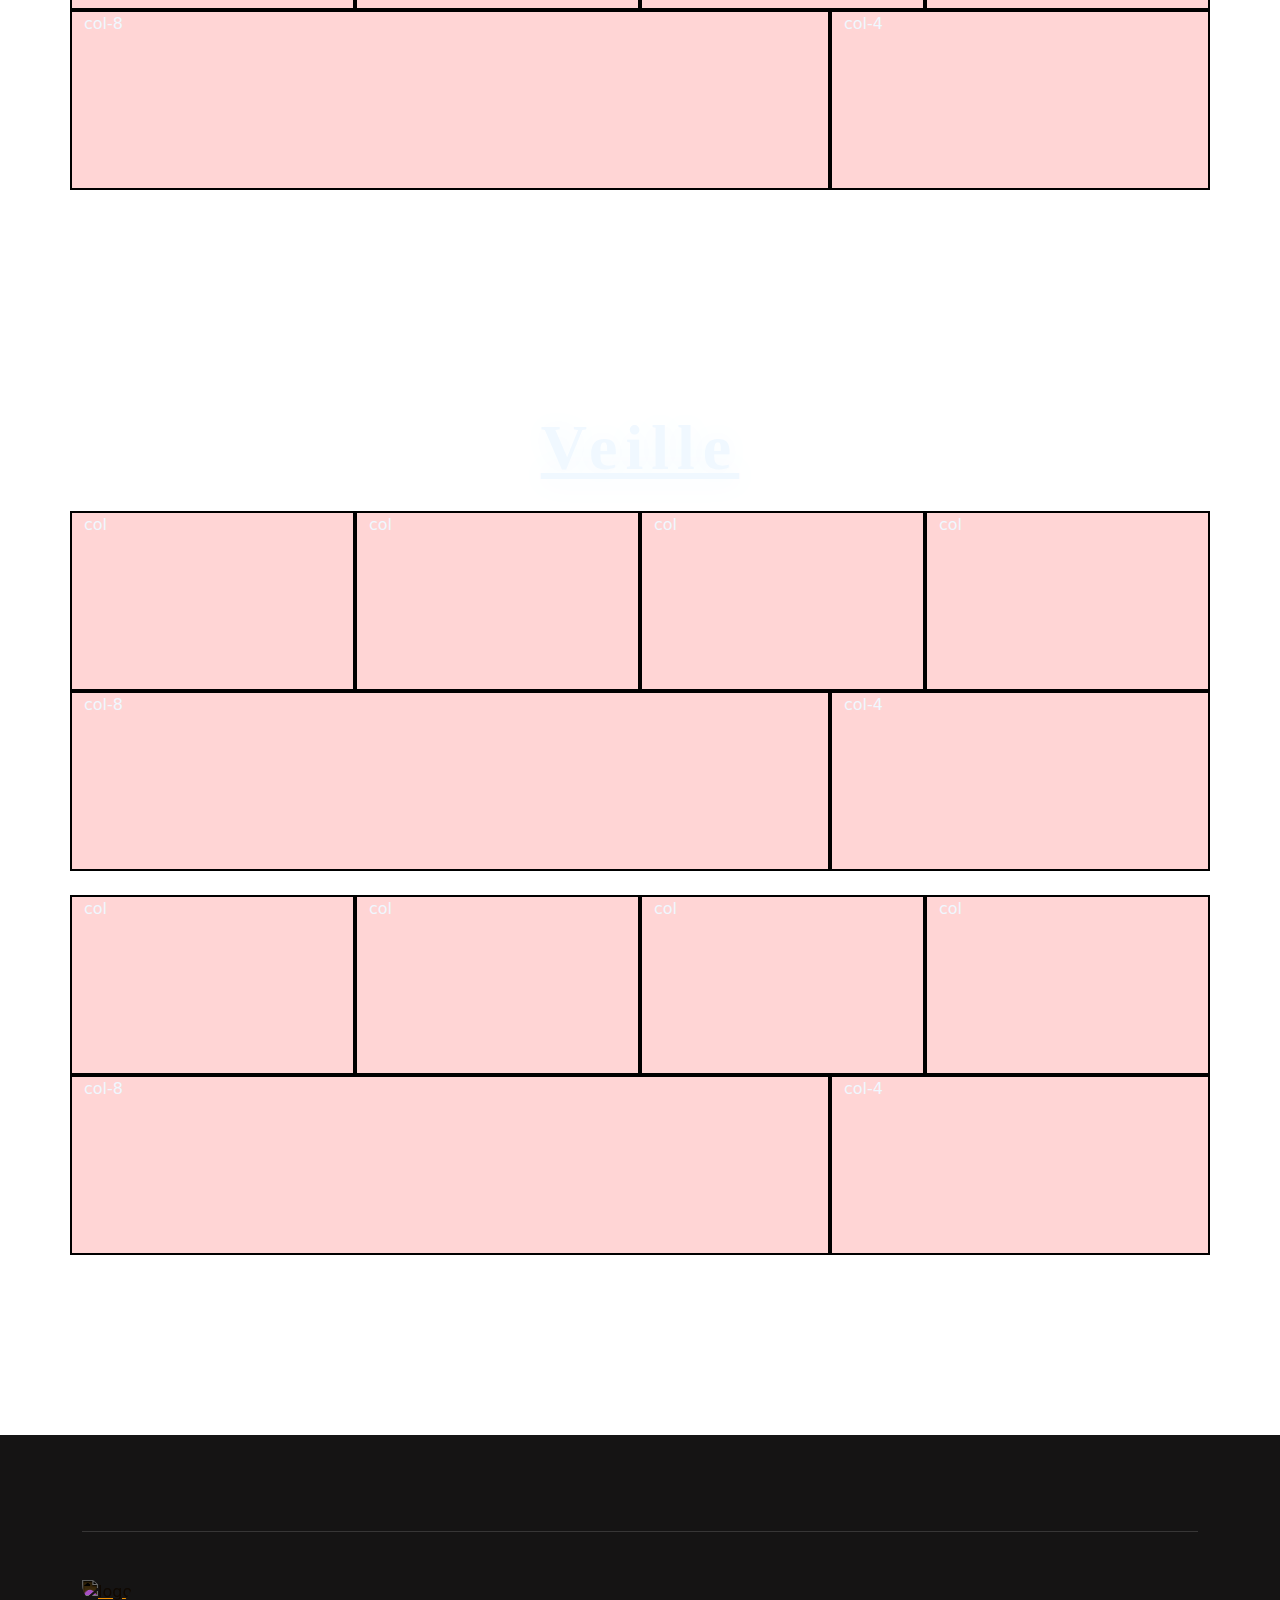
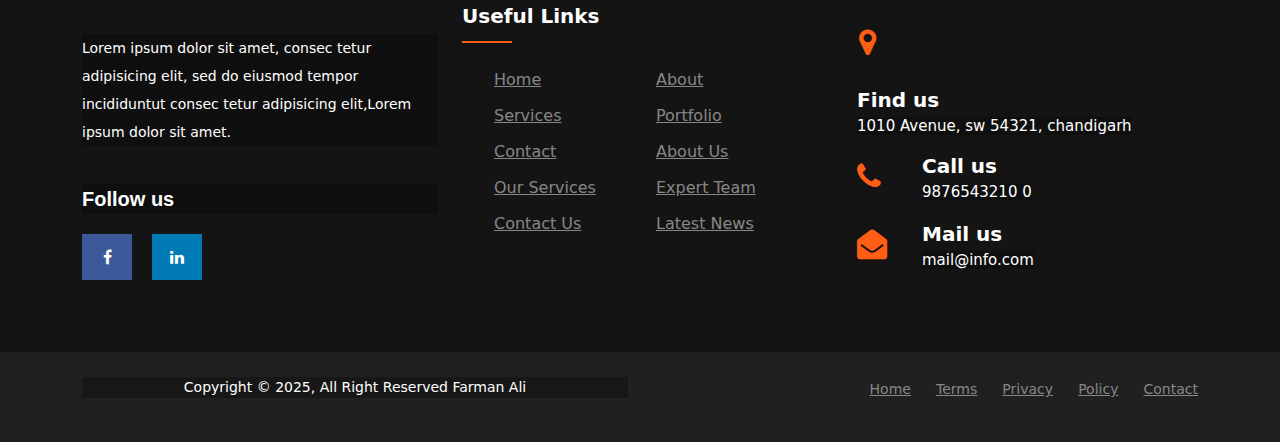
==== commit d5ddeb5d: "Add files via upload" ====
--- a/index.html
+++ b/index.html
@@ -8,10 +8,12 @@
     <link href="https://cdn.jsdelivr.net/npm/bootstrap@5.3.3/dist/css/bootstrap.min.css" rel="stylesheet" integrity="sha384-QWTKZyjpPEjISv5WaRU9OFeRpok6YctnYmDr5pNlyT2bRjXh0JMhjY6hW+ALEwIH" crossorigin="anonymous">
 <script src="https://cdn.jsdelivr.net/npm/bootstrap@5.3.3/dist/js/bootstrap.bundle.min.js" integrity="sha384-YvpcrYf0tY3lHB60NNkmXc5s9fDVZLESaAA55NDzOxhy9GkcIdslK1eN7N6jIeHz" crossorigin="anonymous"></script>
     <link rel="stylesheet" href="https://cdn.jsdelivr.net/npm/bootstrap@4.4.1/dist/css/bootstrap.min.css" integrity="sha384-Vkoo8x4CGsO3+Hhxv8T/Q5PaXtkKtu6ug5TOeNV6gBiFeWPGFN9MuhOf23Q9Ifjh" crossorigin="anonymous">
-    <link rel="stylesheet" href="../style.css">
+    <link rel="stylesheet" href="style.css">
     <link rel="stylesheet" href="https://cdnjs.cloudflare.com/ajax/libs/font-awesome/4.7.0/css/font-awesome.min.css">
     <link href="https://fonts.cdnfonts.com/css/best-signature-font" rel="stylesheet">
+    <link rel="stylesheet" href="https://fonts.googleapis.com/css2?family=Material+Symbols+Outlined:opsz,wght,FILL,GRAD@24,400,0,0&icon_names=arrow_right_alt" />
     <link href="https://cdn.jsdelivr.net/npm/bootstrap@5.3.3/dist/css/bootstrap.min.css" rel="stylesheet" integrity="sha384-QWTKZyjpPEjISv5WaRU9OFeRpok6YctnYmDr5pNlyT2bRjXh0JMhjY6hW+ALEwIH" crossorigin="anonymous">
+    <script src="script.js"></script>
 </head>
 <body>
       <section class="hero px-4 ">
@@ -29,8 +31,18 @@
                         <a href=""> hello</a>
                         <a href=""> hello</a>
                         <a href=""> hello</a>
-                      </li>
+                        <div class="dropdown">
+                          <button class="dropbtn">Stages</button>
+                          <div class="dropdown-content">
+                            <a href="#">Stage 1</a>
+                            <a href="#">Stage 2</a>
+                        </div>
+                        </div>
+                       </li>
+                     
+                       
                     </ul>
+                    
                     <ul class="col-lg-4 navbar-nav me-auto mb-lg-0 d-flex justify-content-end nav-right">
                         <li class="nav-item">
                             <li class="nav-item text-center">
@@ -67,7 +79,7 @@
 
       <section class="new-section">
         <div class="d-flex justify-content-center">
-          <div class="about col-11 mt-4">
+          <div class="about col-10 mt-4">
            <div class="row about-me">
             <div class="col-12">
               <h1 class="best-signature display-3 mt-4 fw-bold text-decoration-underline d-flex justify-content-center">Sur Moi</h1>
@@ -80,7 +92,8 @@
                 ipsam rerum facilis exercitationem consequuntur. 
                 Iusto, magnam cupiditate?
               </p>
-               <div class="col-lg-6 col-md-12 pt-4">
+               <div class="col-lg-6 col-md-12 pt-4 d-flex flex-column align-items-center">
+                <img class="my-img" src="https://i.pinimg.com/736x/c0/74/9b/c0749b7cc401421662ae901ec8f9f660.jpg" alt="">
                  <ul class="pt-4">
                   <li class="d-flex justify-content-between">
                       <p>Hello :</p>
@@ -100,9 +113,12 @@
                 </li>
                 </ul>
                </div>
-               <div class="col-lg-4 col-md-12">
-                <img src="https://i.pinimg.com/736x/c0/74/9b/c0749b7cc401421662ae901ec8f9f660.jpg" alt="">
-               </div>
+               <div class="about-formation d-flex flex-column  col-lg-4 col-md-12 pt-4">
+                <center><h2>Formation</h2></center>
+                <p>Lorem, ipsum dolor sit amet consectetur adipisicing elit. 
+                  Nemo illo obcaecati qui error dignissimos ab ipsum tempora neque molestias. 
+                  In et cum deserunt placeat doloribus quod officia tenetur ratione ipsa!</p>
+              </div>
              
             
 
@@ -123,9 +139,24 @@
               <img class="card-img-top" src="https://www.makeblock.com/cdn/shop/articles/coding_background_1200x1200.jpg?v=1688543181" alt="Card image cap">
                 <div class="card-body">
                   <h5 class="card-title">Card title</h5>
-                  <p class="card-text">Some quick example text to 
-                    build on the card title and make up the bulk of 
-                    the card's content.</p>
+                  <p class="card-text d-flex align-items-center ">
+                    <span class="material-symbols-outlined">
+                      arrow_right_alt
+                      </span>
+                    <a href="">Hello</a>
+                  </p>
+                  <p class="card-text d-flex align-items-center ">
+                    <span class="material-symbols-outlined">
+                      arrow_right_alt
+                      </span>
+                    <a href="">Hello</a>
+                  </p>
+                  <p class="card-text d-flex align-items-center ">
+                    <span class="material-symbols-outlined">
+                      arrow_right_alt
+                      </span>
+                    <a href="">Hello</a>
+                  </p>
                 </div>
             </div>
 
@@ -136,9 +167,24 @@
               <img class="card-img-top" src="https://www.makeblock.com/cdn/shop/articles/coding_background_1200x1200.jpg?v=1688543181" alt="Card image cap">
                 <div class="card-body">
                   <h5 class="card-title">Card title</h5>
-                  <p class="card-text">Some quick example text to 
-                    build on the card title and make up the bulk of 
-                    the card's content.</p>
+                  <p class="card-text d-flex align-items-center ">
+                    <span class="material-symbols-outlined">
+                      arrow_right_alt
+                      </span>
+                    <a href="">Hello</a>
+                  </p>
+                  <p class="card-text d-flex align-items-center ">
+                    <span class="material-symbols-outlined">
+                      arrow_right_alt
+                      </span>
+                    <a href="">Hello</a>
+                  </p>
+                  <p class="card-text d-flex align-items-center ">
+                    <span class="material-symbols-outlined">
+                      arrow_right_alt
+                      </span>
+                    <a href="">Hello</a>
+                  </p>
                 </div>
             </div>
 
@@ -150,9 +196,24 @@
               <img class="card-img-top" src="https://www.makeblock.com/cdn/shop/articles/coding_background_1200x1200.jpg?v=1688543181" alt="Card image cap">
                 <div class="card-body">
                   <h5 class="card-title">Card title</h5>
-                  <p class="card-text">Some quick example text to 
-                    build on the card title and make up the bulk of 
-                    the card's content.</p>
+                  <p class="card-text d-flex align-items-center ">
+                    <span class="material-symbols-outlined">
+                      arrow_right_alt
+                      </span>
+                    <a href="">Hello</a>
+                  </p>
+                  <p class="card-text d-flex align-items-center ">
+                    <span class="material-symbols-outlined">
+                      arrow_right_alt
+                      </span>
+                    <a href="">Hello</a>
+                  </p>
+                  <p class="card-text d-flex align-items-center ">
+                    <span class="material-symbols-outlined">
+                      arrow_right_alt
+                      </span>
+                    <a href="">Hello</a>
+                  </p>
                 </div>
             </div>
 
@@ -163,9 +224,24 @@
               <img class="card-img-top" src="https://www.makeblock.com/cdn/shop/articles/coding_background_1200x1200.jpg?v=1688543181" alt="Card image cap">
                 <div class="card-body">
                   <h5 class="card-title">Card title</h5>
-                  <p class="card-text">Some quick example text to 
-                    build on the card title and make up the bulk of 
-                    the card's content.</p>
+                  
+                  <p class="card-text d-flex align-items-center ">
+                    <span class="material-symbols-outlined">
+                      arrow_right_alt
+                      </span>
+                    <a href="">Hello</a>
+                  </p><p class="card-text d-flex align-items-center ">
+                    <span class="material-symbols-outlined">
+                      arrow_right_alt
+                      </span>
+                    <a href="">Hello</a>
+                  </p>
+                  <p class="card-text d-flex align-items-center ">
+                    <span class="material-symbols-outlined">
+                      arrow_right_alt
+                      </span>
+                    <a href="">Hello</a>
+                  </p>
                 </div>
             </div>
 
@@ -177,9 +253,24 @@
               <img class="card-img-top" src="https://www.makeblock.com/cdn/shop/articles/coding_background_1200x1200.jpg?v=1688543181" alt="Card image cap">
                 <div class="card-body">
                   <h5 class="card-title">Card title</h5>
-                  <p class="card-text">Some quick example text to 
-                    build on the card title and make up the bulk of 
-                    the card's content.</p>
+                  <p class="card-text d-flex align-items-center ">
+                    <span class="material-symbols-outlined">
+                      arrow_right_alt
+                      </span>
+                    <a href="">Hello</a>
+                  </p>
+                  <p class="card-text d-flex align-items-center ">
+                    <span class="material-symbols-outlined">
+                      arrow_right_alt
+                      </span>
+                    <a href="">Hello</a>
+                  </p>
+                  <p class="card-text d-flex align-items-center ">
+                    <span class="material-symbols-outlined">
+                      arrow_right_alt
+                      </span>
+                    <a href="">Hello</a>
+                  </p>
                 </div>
             </div>
 
@@ -192,9 +283,24 @@
               <img class="card-img-top" src="https://www.makeblock.com/cdn/shop/articles/coding_background_1200x1200.jpg?v=1688543181" alt="Card image cap">
                 <div class="card-body">
                   <h5 class="card-title">Card title</h5>
-                  <p class="card-text">Some quick example text to 
-                    build on the card title and make up the bulk of 
-                    the card's content.</p>
+                  <p class="card-text d-flex align-items-center ">
+                    <span class="material-symbols-outlined">
+                      arrow_right_alt
+                      </span>
+                    <a href="">Hello</a>
+                  </p>
+                  <p class="card-text d-flex align-items-center ">
+                    <span class="material-symbols-outlined">
+                      arrow_right_alt
+                      </span>
+                    <a href="">Hello</a>
+                  </p>
+                  <p class="card-text d-flex align-items-center ">
+                    <span class="material-symbols-outlined">
+                      arrow_right_alt
+                      </span>
+                    <a href="">Hello</a>
+                  </p>
                 </div>
             </div>
 
@@ -274,6 +380,144 @@
        </section>
 
 
+       <!-- Stages -->
+<!--
+       <main >
+        <ul class='slider'>
+          <li class='item' style="background-image: url('https://cdn.mos.cms.futurecdn.net/dP3N4qnEZ4tCTCLq59iysd.jpg')">
+            <div class='content'>
+              <h2 class='title'>"Lossless Youths"</h2>
+              <p class='description'> Lorem ipsum, dolor sit amet consectetur
+              adipisicing elit. Tempore fuga voluptatum, iure corporis inventore
+              praesentium nisi. Id laboriosam ipsam enim.  </p>
+              <button>Read More</button>
+            </div>
+          </li>
+          <li class='item' style="background-image: url('https://i.redd.it/tc0aqpv92pn21.jpg')">
+            <div class='content'>
+              <h2 class='title'>"Estrange Bond"</h2>
+              <p class='description'> Lorem ipsum, dolor sit amet consectetur
+              adipisicing elit. Tempore fuga voluptatum, iure corporis inventore
+              praesentium nisi. Id laboriosam ipsam enim.  </p>
+              <button>Read More</button>
+            </div>
+          </li>
+          <li class='item' style="background-image: url('https://wharferj.files.wordpress.com/2015/11/bio_north.jpg')">
+            <div class='content'>
+              <h2 class='title'>"The Gate Keeper"</h2>
+              <p class='description'> Lorem ipsum, dolor sit amet consectetur
+              adipisicing elit. Tempore fuga voluptatum, iure corporis inventore
+              praesentium nisi. Id laboriosam ipsam enim.  </p>
+              <button>Read More</button>
+            </div>
+          </li>
+          <li class='item' style="background-image: url('https://images7.alphacoders.com/878/878663.jpg')">
+            <div class='content'>
+              <h2 class='title'>"Last Trace Of Us"</h2>
+              <p class='description'>
+                Lorem ipsum, dolor sit amet consectetur adipisicing elit. Tempore fuga voluptatum, iure corporis inventore praesentium nisi. Id laboriosam ipsam enim.
+              </p>
+              <button>Read More</button>
+            </div>
+          </li>
+          <li class='item' style="background-image: url('https://theawesomer.com/photos/2017/07/simon_stalenhag_the_electric_state_6.jpg')">
+            <div class='content'>
+              <h2 class='title'>"Urban Decay"</h2>
+              <p class='description'>
+                Lorem ipsum, dolor sit amet consectetur adipisicing elit. Tempore fuga voluptatum, iure corporis inventore praesentium nisi. Id laboriosam ipsam enim.
+              </p>
+              <button>Read More</button>
+            </div>
+          </li>
+          <li class='item' style="background-image: url('https://da.se/app/uploads/2015/09/simon-december1994.jpg')">
+            <div class='content'>
+              <h2 class='title'>"The Migration"</h2>
+              <p class='description'> Lorem ipsum, dolor sit amet consectetur
+              adipisicing elit. Tempore fuga voluptatum, iure corporis inventore
+              praesentium nisi. Id laboriosam ipsam enim.  </p>
+              <button>Read More</button>
+            </div>
+          </li>
+        </ul>
+        <nav class='nav'>
+          <ion-icon class='btn prev' name="arrow-back-outline"></ion-icon>
+          <ion-icon class='btn next' name="arrow-forward-outline"></ion-icon>
+        </nav>
+      </main>
+
+-->
+
+      <section class="section-stages">
+        <div  class="col-12 d-flex justify-content-center  display-3 fw-bold text-decoration-underline">
+          <div  class="best-signature py-4">Stage 1</div>
+         </div>
+
+      <div class="container pb-4">
+        <div class="row">
+          <div class="col bb">col</div>
+          <div class="col bb">col</div>
+          <div class="col bb">col</div>
+          <div class="col bb">col</div>
+        </div>
+        <div class="row">
+          <div class="col-8 bb">col-8</div>
+          <div class="col-4 bb">col-4</div>
+        </div>
+      </div>
+
+      <div  class="col-12 d-flex justify-content-center  display-3 fw-bold text-decoration-underline pt-4">
+        <div  class="best-signature py-4">Stage 2</div>
+       </div>
+
+       <div class="container">
+        <div class="row">
+          <div class="col bb">col</div>
+          <div class="col bb">col</div>
+          <div class="col bb">col</div>
+          <div class="col bb">col</div>
+        </div>
+        <div class="row">
+          <div class="col-8 bb">col-8</div>
+          <div class="col-4 bb">col-4</div>
+        </div>
+      </div>
+
+     
+      </section>
+
+
+      <section class="section-veille pt-3">
+        <div  class="col-12 d-flex justify-content-center  display-3 fw-bold text-decoration-underline">
+          <div  class="best-signature py-4">Veille </div>
+         </div>
+
+      <div class="container pb-4">
+        <div class="row">
+          <div class="col-3 bb">col</div>
+          <div class="col-3 bb">col</div>
+          <div class="col-3 bb">col</div>
+          <div class="col-3 bb">col</div>
+        </div>
+        <div class="row">
+          <div class="col-8 bb">col-8</div>
+          <div class="col-4 bb">col-4</div>
+        </div>
+      </div>
+       <div class="container">
+        <div class="row">
+          <div class="col bb">col</div>
+          <div class="col bb">col</div>
+          <div class="col bb">col</div>
+          <div class="col bb">col</div>
+        </div>
+        <div class="row">
+          <div class="col-8 bb">col-8</div>
+          <div class="col-4 bb">col-4</div>
+        </div>
+      </div>
+
+     
+      </section>
 
 
       <!-- Footer -->  
@@ -382,4 +626,11 @@
 
 
 </body>
-</html>
+<script src="../JS/script.js"></script>
+      
+<script type="module" src="https://unpkg.com/ionicons@7.1.0/dist/ionicons/ionicons.esm.js"></script>
+<script nomodule src="https://unpkg.com/ionicons@7.1.0/dist/ionicons/ionicons.js"></script>
+
+
+
+</html>--- a/style.css
+++ b/style.css
@@ -121,6 +121,44 @@
 }
 
 
+.dropbtn {
+  color: rgb(0, 0, 0);
+  padding: 16px;
+  font-size: larger;   
+  border: none;
+}
+
+.dropdown {
+  position: relative;
+  display: inline-block;
+}
+
+.dropdown-content {
+  display: none;
+  position: absolute;
+  background-color: #f1f1f1;
+  min-width: 160px;
+  box-shadow: 0px 8px 16px 0px rgba(0,0,0,0.2);
+  z-index: 1;
+}
+
+.dropdown-content a {
+  color: black;
+  padding: 12px 16px;
+  text-decoration: none;
+  display: block;
+}
+
+.dropdown-content a:hover {background-color: #ddd;}
+
+.dropdown:hover .dropdown-content {display: block;}
+
+.dropdown:hover .dropbtn {background-color: #3e8e41;}
+
+
+
+
+
 .hero-intro{
     height: 300px;  
     padding-top: 150px;
@@ -150,7 +188,6 @@
     background-image: url(https://images.photowall.com/products/71364/milky-way-galaxy.jpg?h=699&q=85);
     box-shadow: 0px 0px 80px grey;
     background-size: cover;
-    background-attachment: ;
     background-position: center;
     padding-bottom: 40vh;
    
@@ -160,9 +197,13 @@
   
 }
 
-.about-image img{
+.my-img{
    width: inherit;
    
+}
+.about-formation{
+  background: rgba(32, 44, 66, 0.589)
+  
 }
 
 .about p{
@@ -224,8 +265,7 @@
 
 
 .section-experience{
-    background-image: url(https://i.redd.it/i26btvenx4o11.png);
-   
+  background: url(https://i.pinimg.com/originals/ca/4d/23/ca4d2391455ade48053c0b6861842574.gif);
 
 }
 
@@ -238,6 +278,19 @@
     overflow: hidden;
  
  }
+ .timeline-container h3, span,p {
+color: white !important;
+background-color: rgba(7, 5, 5, 0.322);
+
+
+}
+
+.timeline-container h3 {
+  color: white !important;
+  background-color: rgba(255, 0, 0, 0.329);
+  
+  
+  }
  .timeline-container:before { /*This is the line down the middle*/
     content: '';
     position: absolute;
@@ -317,7 +370,183 @@
        direction: ltr;
     }
  }
+
+
+ /* STages */
+
+.section-stages{
+  background-image: url(https://i.redd.it/i26btvenx4o11.png);
+  background-size: cover;
+  background-position: center;
+  padding-bottom: 20vh;
+  background-attachment: fixed;
+   
+
+
+}
+
+.bb{
+  background: rgba(255, 0, 0, 0.164);
+  height: 180px;
+  border: 2px solid black;
  
+}
+
+
+
+
+.section-veille{
+  background-image: url(https://www.photofunky.net/output/image/a/3/f/e/a3fe1c/photofunky.gif);
+  background-size: cover;
+  background-position: center;
+  padding-bottom: 20vh;
+   
+
+
+}
+ 
+
+ main {
+  position: relative;
+  width: 100%;
+  height: 800Px;
+  box-shadow: 0 3px 10px rgba(0,0,0,0.3);
+}
+
+.item {
+  width: 200px;
+  height: 300px;
+  list-style-type: none;
+  position: absolute;
+  top: 50%;
+  transform: translateY(-50%);
+  z-index: 1;
+  background-position: center;
+  background-size: cover;
+  border-radius: 20px;
+  box-shadow: 0 20px 30px rgba(255,255,255,0.3) inset;
+  transition: transform 0.1s, left 0.75s, top 0.75s, width 0.75s, height 0.75s;
+
+  &:nth-child(1), &:nth-child(2) {
+    left: 0;
+    top: 0;
+    width: 100%;
+    height: 100%;
+    transform: none;
+    border-radius: 0;
+    box-shadow: none;
+    opacity: 1;
+  }
+
+
+}
+
+.content {
+  width: min(30vw,400px);
+  position: absolute;
+  top: 50%;
+  left: 19rem;
+  transform: translateY(-50%);
+  font: 400 0.85rem helvetica,sans-serif;
+  color: white;
+  text-shadow: 0 3px 8px rgba(0,0,0,0.5);
+  opacity: 0;
+  display: none;
+
+  & .title {
+    font-family: 'arial-black';
+    text-transform: uppercase;
+  }
+
+  & .description {
+    line-height: 1.7;
+    margin: 1rem 0 1.5rem;
+    font-size: 0.8rem;
+  }
+
+  & button {
+    width: fit-content;
+    background-color: rgba(0,0,0,0.1);
+    color: white;
+    border: 2px solid white;
+    border-radius: 0.25rem;
+    padding: 0.75rem;
+    cursor: pointer;
+  }
+}
+
+.item:nth-of-type(2) .content {
+  display: block;
+  animation: show 0.75s ease-in-out 0.3s forwards;
+}
+
+@keyframes show {
+  0% {
+    filter: blur(5px);
+    transform: translateY(calc(-50% + 75px));
+  }
+  100% {
+    opacity: 1;
+    filter: blur(0);
+  }
+}
+
+.nav {
+  position: absolute;
+  bottom: 2rem;
+  left: 50%;
+  transform: translateX(-50%);
+  z-index: 5;
+  user-select: none;
+
+  & .btn {
+    background-color: rgba(255,255,255,0.5);
+    color: rgba(0,0,0,0.7);
+    border: 2px solid rgba(0,0,0,0.6);
+    margin: 0 0.25rem;
+    padding: 0.75rem;
+    border-radius: 50%;
+    cursor: pointer;
+
+    &:hover {
+      background-color: rgba(255,255,255,0.3);
+    }
+  }
+}
+
+@media (width > 650px) and (width < 900px) {
+  .content {
+    & .title        { font-size: 1rem; }
+    & .description  { font-size: 0.7rem; }
+    & button        { font-size: 0.7rem; }
+  }
+  .item {
+    width: 160px;
+    height: 270px;
+
+    &:nth-child(3) { left: 50%; }
+    &:nth-child(4) { left: calc(50% + 170px); }
+    &:nth-child(5) { left: calc(50% + 340px); }
+    &:nth-child(6) { left: calc(50% + 510px); opacity: 0; }
+  }
+}
+
+@media (width < 650px) {
+  .content {
+    & .title        { font-size: 0.9rem; }
+    & .description  { font-size: 0.65rem; }
+    & button        { font-size: 0.7rem; }
+  }
+  .item {
+    width: 130px;
+    height: 220px;
+
+    &:nth-child(3) { left: 50%; }
+    &:nth-child(4) { left: calc(50% + 140px); }
+    &:nth-child(5) { left: calc(50% + 280px); }
+    &:nth-child(6) { left: calc(50% + 420px); opacity: 0; }
+  }
+}
 
 
 
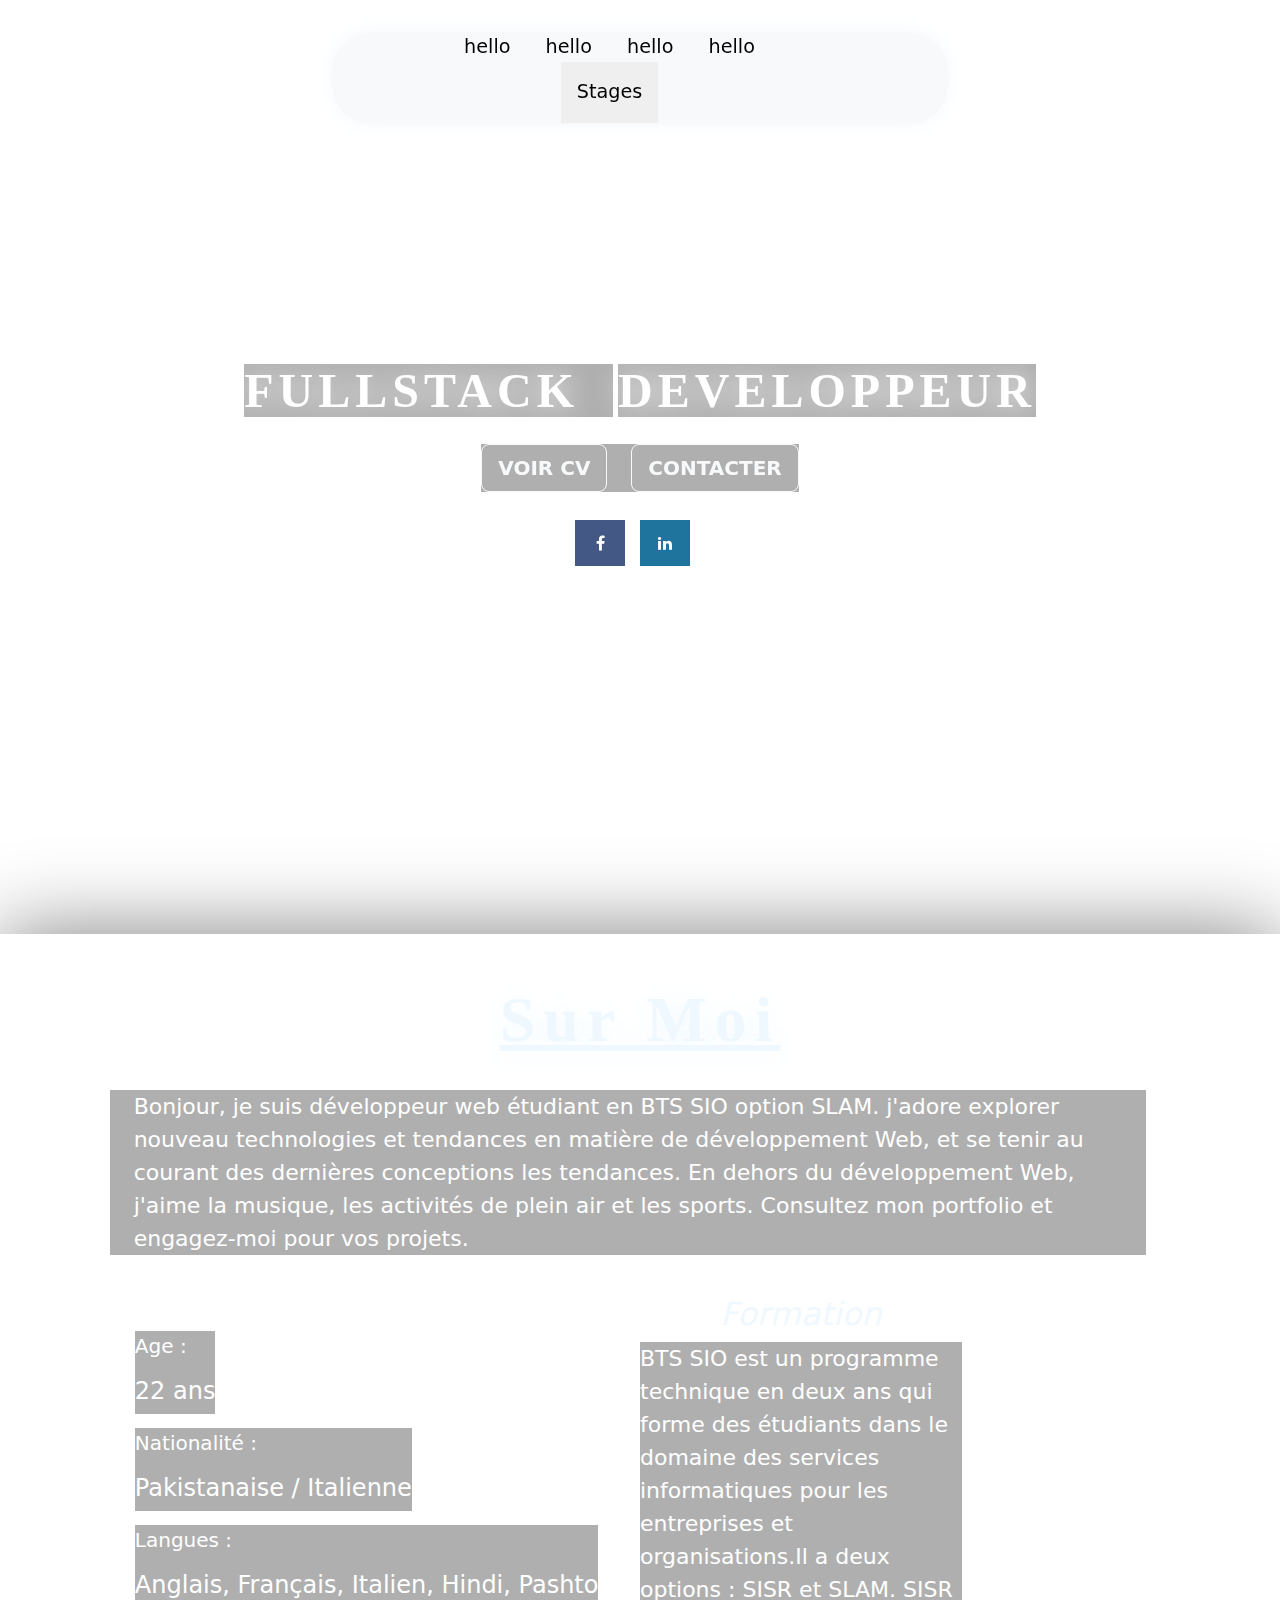
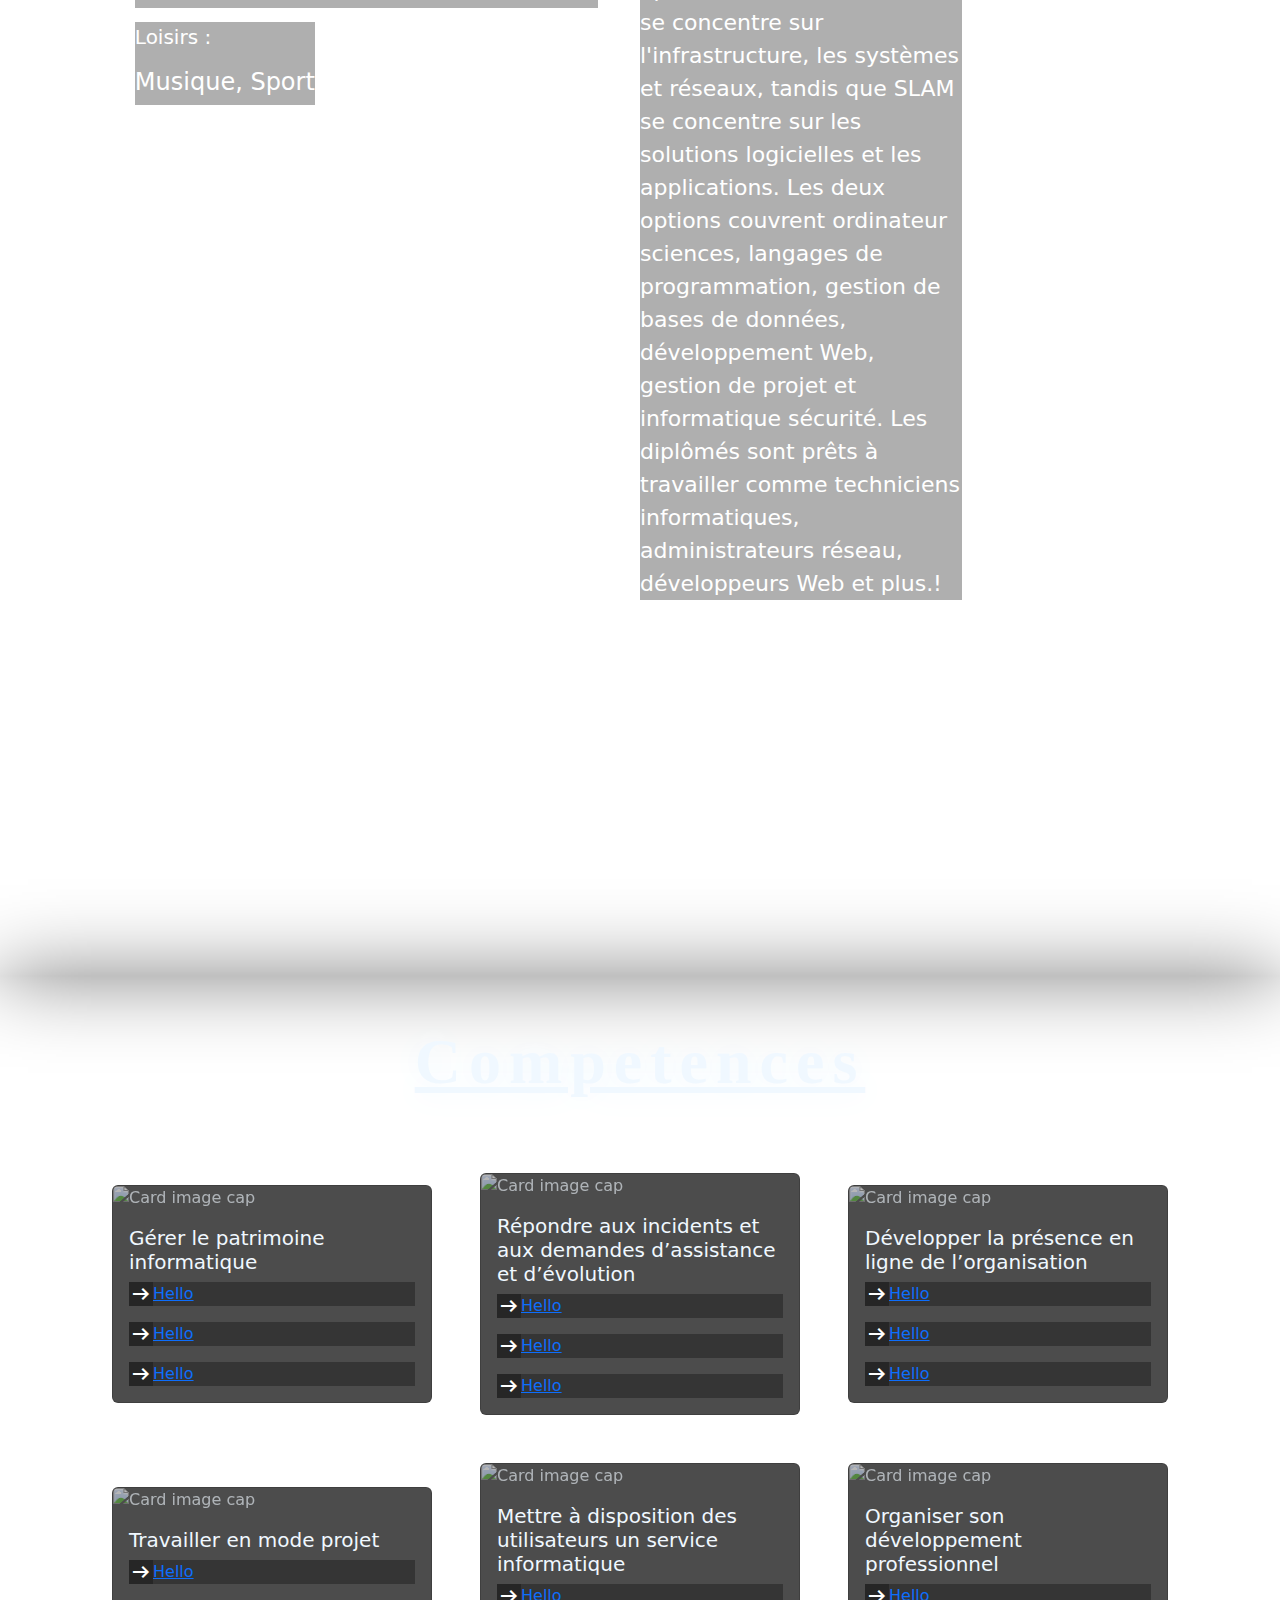
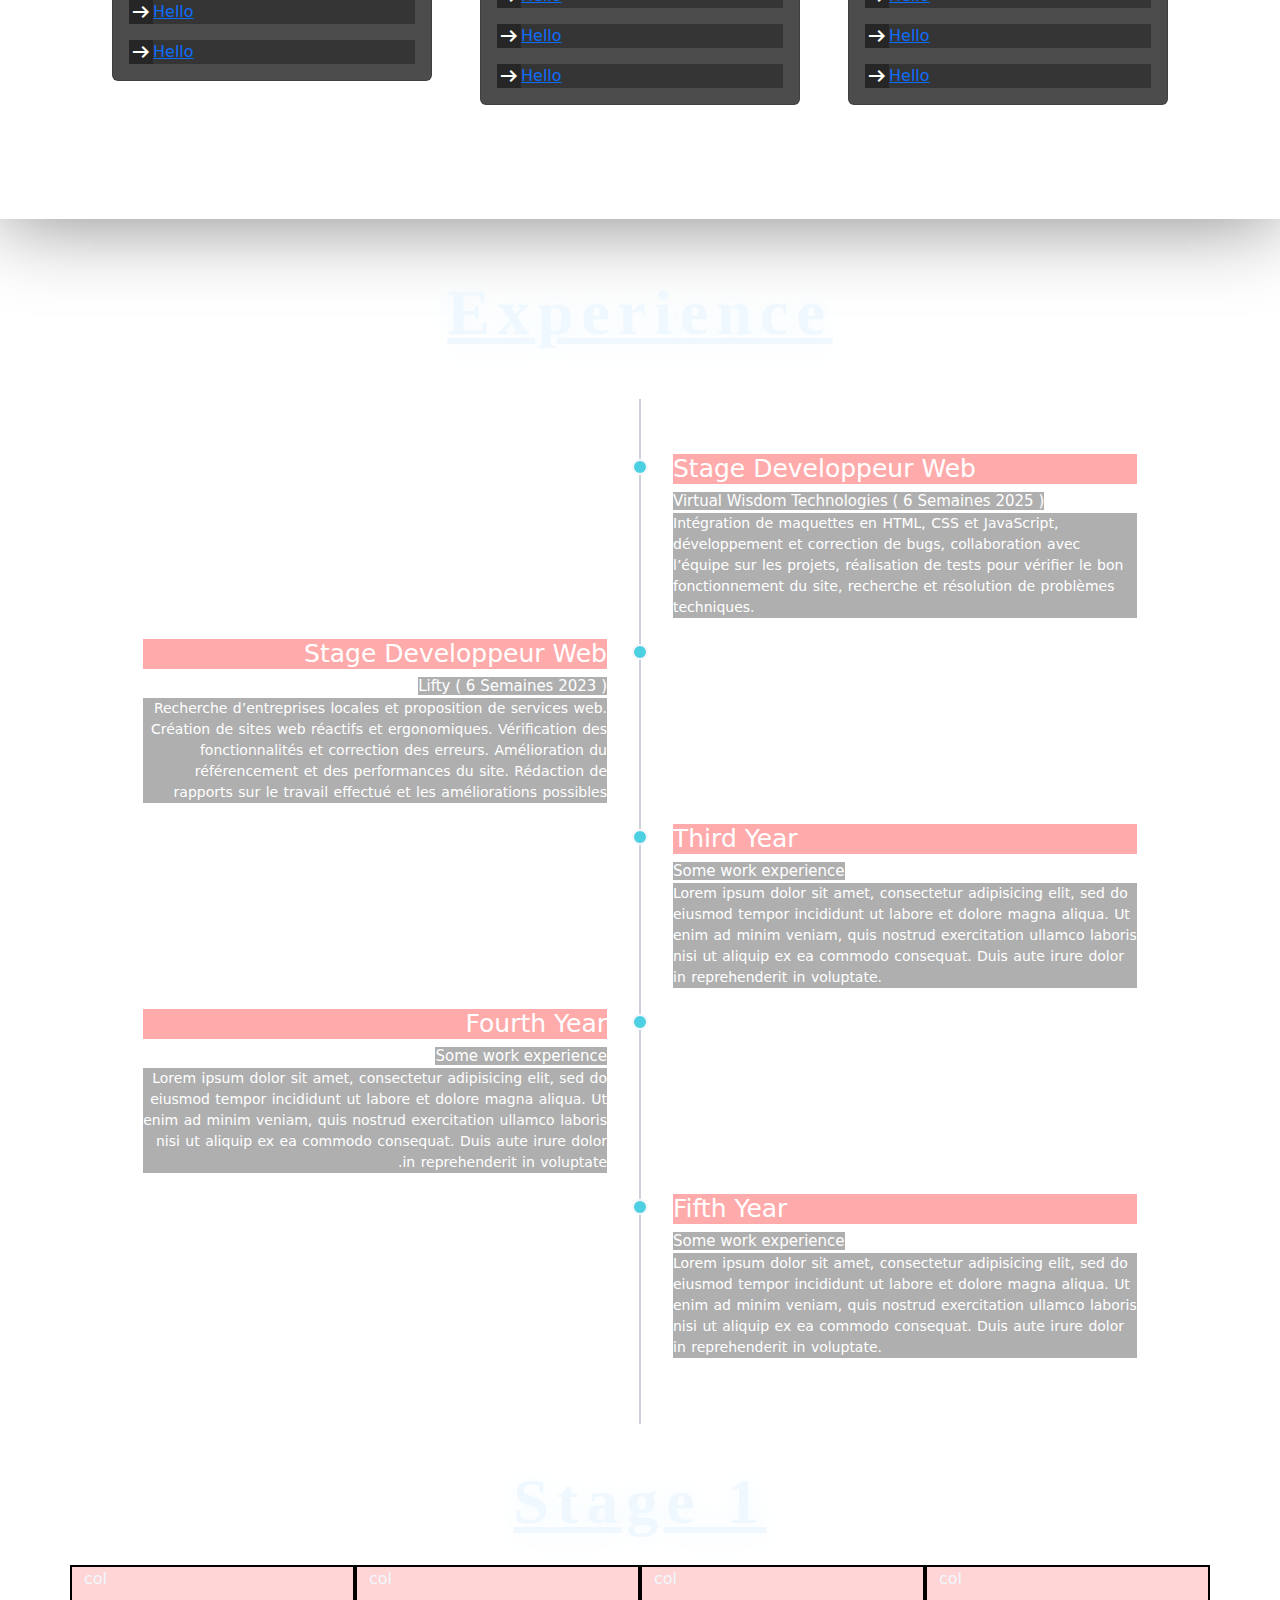
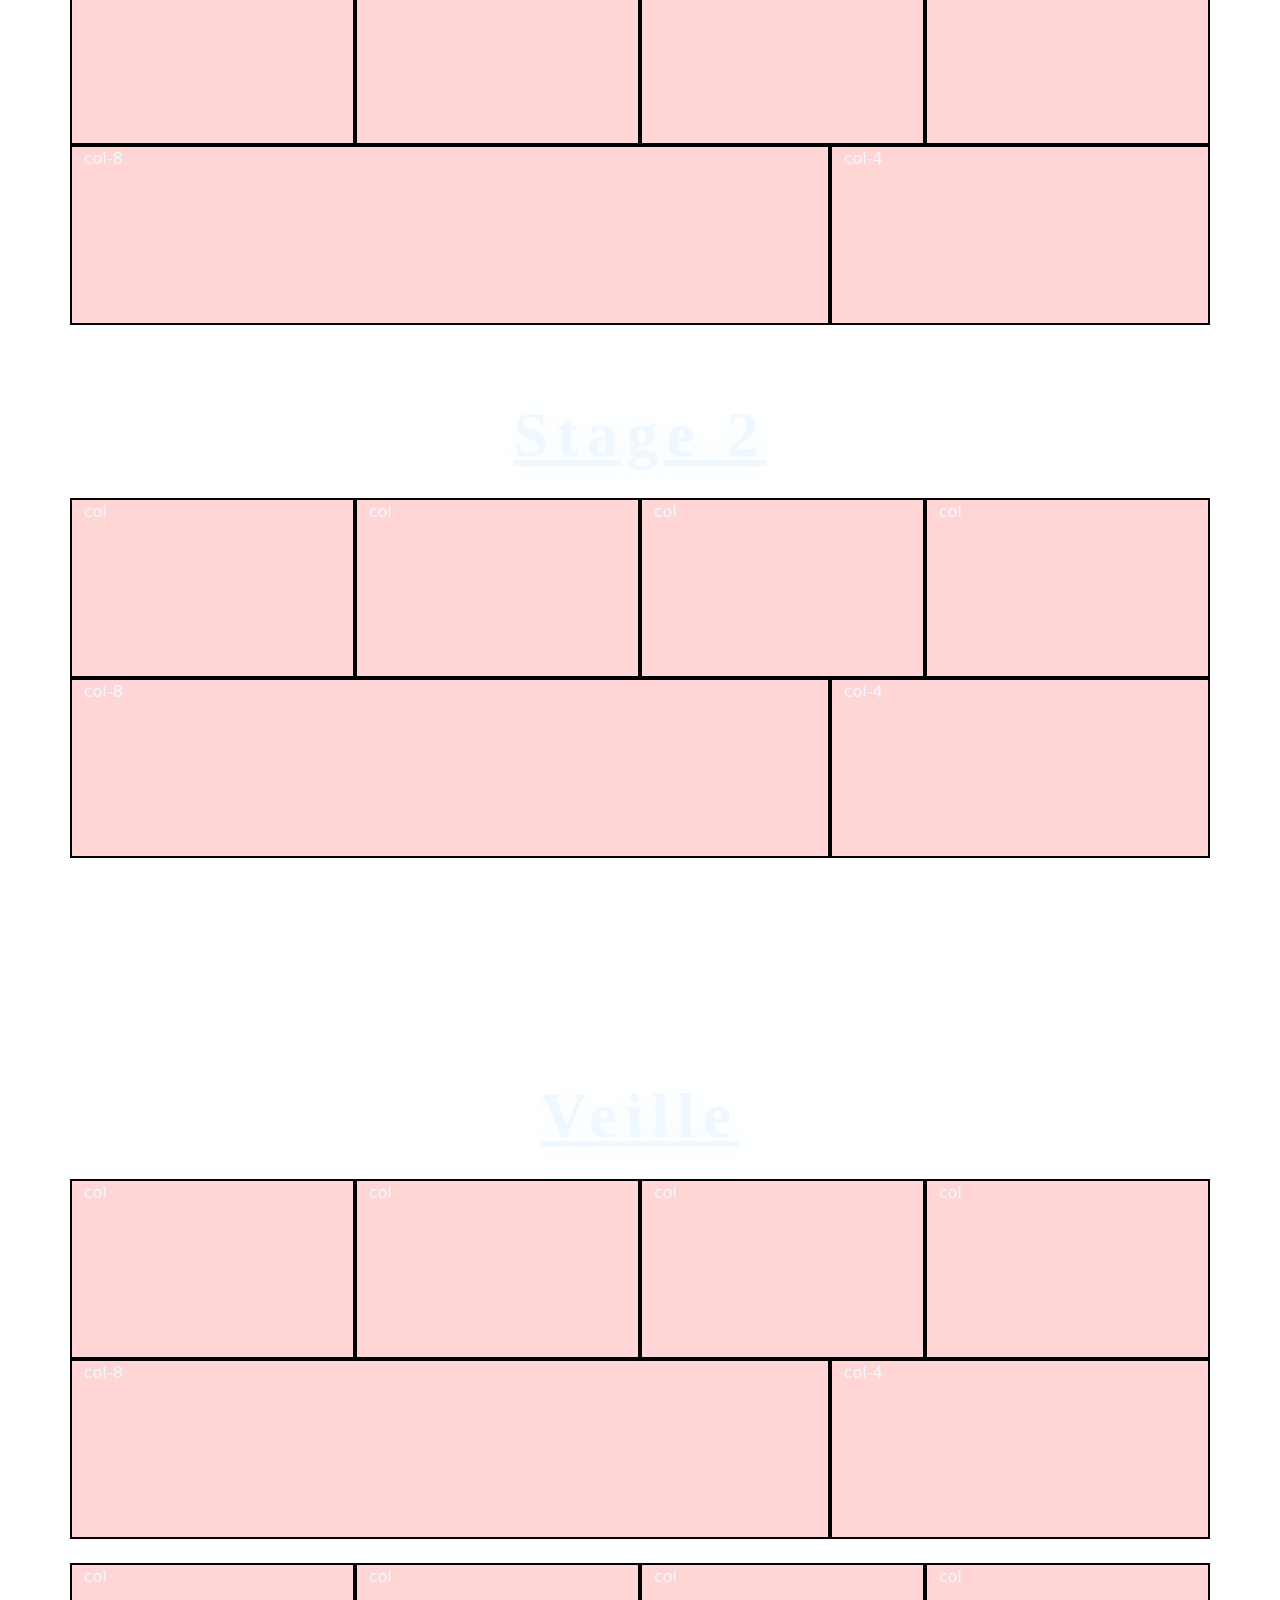
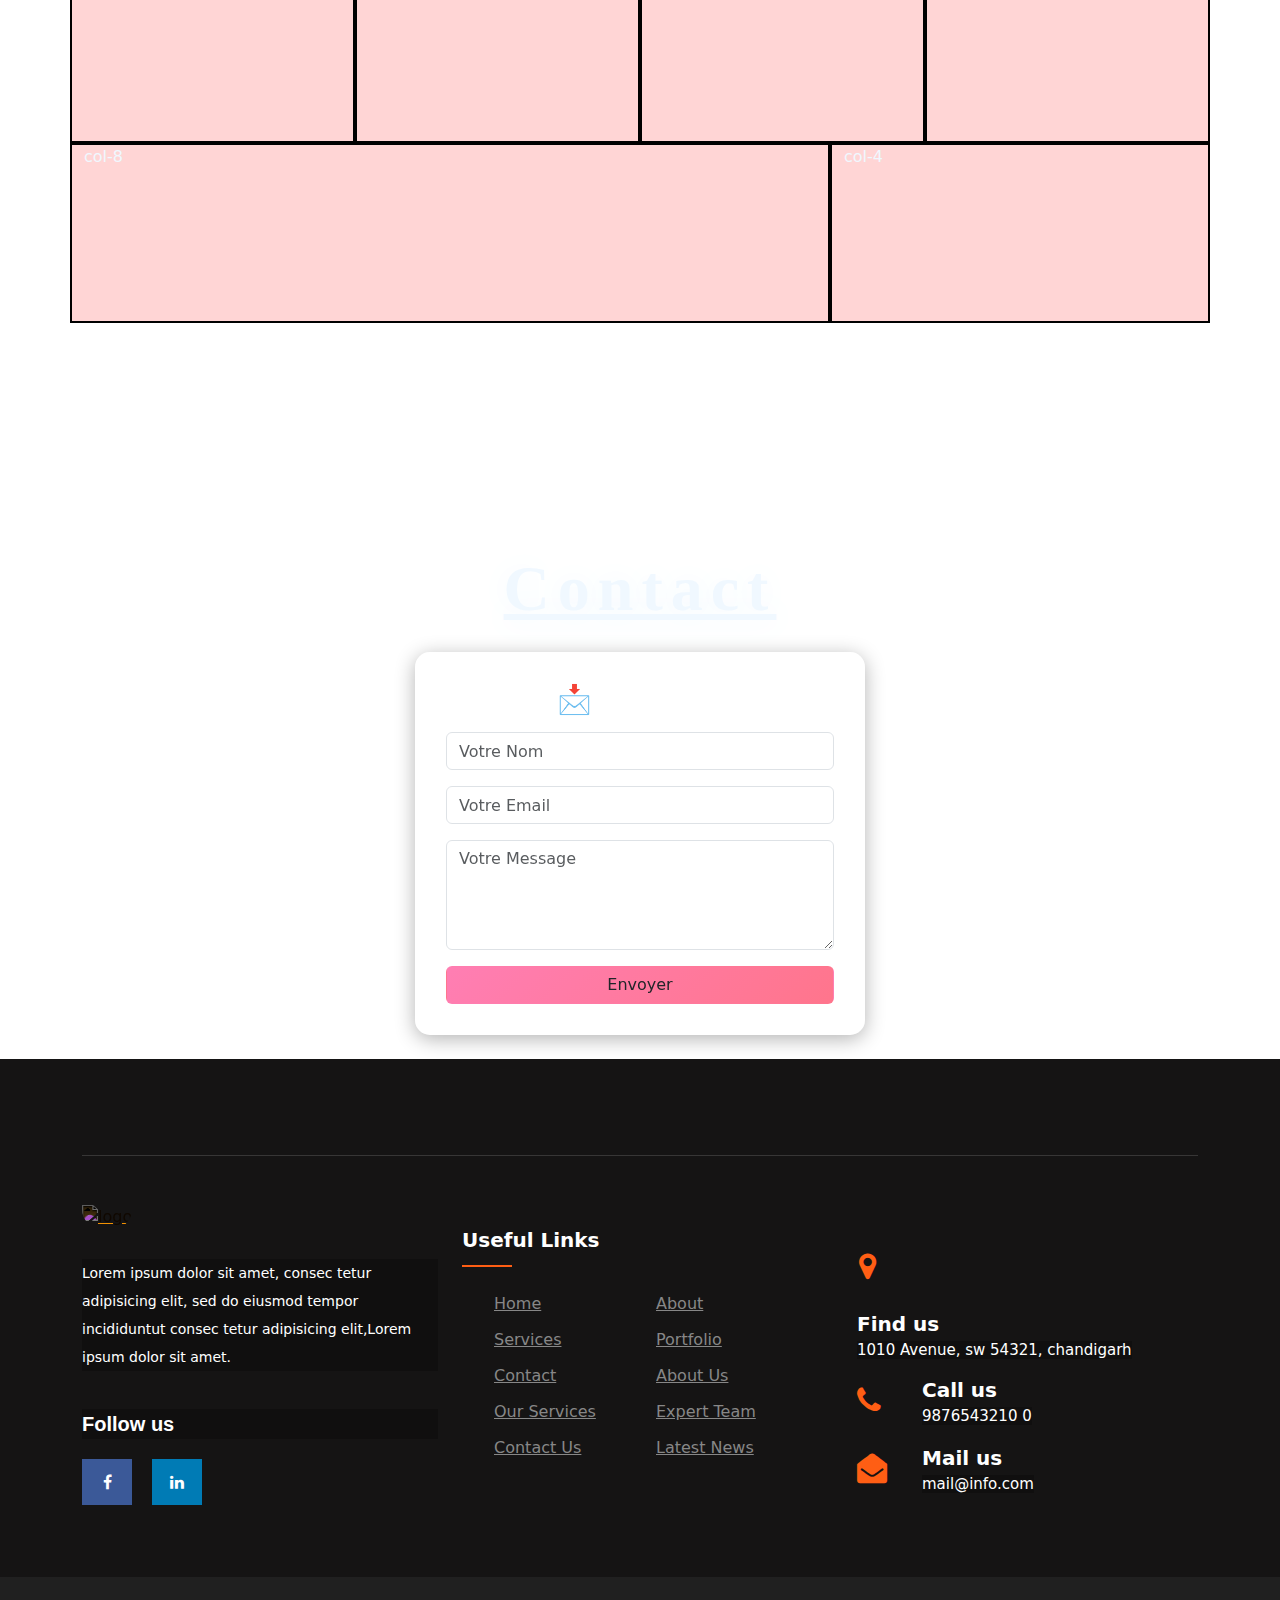
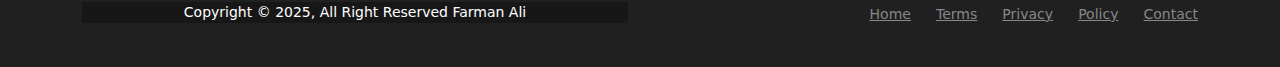
==== commit 45ba5899: "Add files via upload" ====
--- a/index.html
+++ b/index.html
@@ -25,7 +25,7 @@
                     <span class="navbar-toggler-icon nav-icon"></span>
                   </button>
                   <div class="collapse navbar-collapse row" id="navbarSupportedContent">
-                    <ul class="navbar-nav me-auto mb-2 mb-lg-0 d-flex justify-content-center col-lg-8">
+                    <ul class="navbar-nav me-auto mb-2 mb-lg-0 d-flex justify-content-center col-lg-10">
                       <li class="nav-item text-center px-4">
                         <a href=""> hello</a>
                         <a href=""> hello</a>
@@ -39,18 +39,7 @@
                         </div>
                         </div>
                        </li>
-                     
-                       
                     </ul>
-                    
-                    <ul class="col-lg-4 navbar-nav me-auto mb-lg-0 d-flex justify-content-end nav-right">
-                        <li class="nav-item">
-                            <li class="nav-item text-center">
-                                <a href=""> CV</a>
-                                <a href=""> Contacter</a>
-                              </li>  
-                        </li>
-                      </ul>
                   </div>
                 </div>
               </nav>
@@ -63,8 +52,8 @@
                   <span class="best-signature display-5">FULLSTACK &nbsp;</span>
                   <span class="best-signature display-5">DEVELOPPEUR</span>
                 <div class="d-flex text-center align-items-center justify-content-center my-4">
-                  <span><a data-mdb-ripple-init class="btn btn-outline-light btn-lg mr-4 fw-bold" href="#!" role="button">VOIR CV</a></span>
-                  <span><a data-mdb-ripple-init class="btn btn-outline-light btn-lg fw-bold" href="#!" role="button">CONTACTER</a></span>
+                  <span><a target="_blank" data-mdb-ripple-init class="btn btn-outline-light btn-lg mr-4 fw-bold" href="../Imgs/Farman web-dev bts2iemeN-CV.pdf" role="button">VOIR CV</a></span>
+                  <span><a data-mdb-ripple-init class="btn btn-outline-light btn-lg fw-bold" href="#contact" role="button">CONTACTER</a></span>
                   
                 </div>
                 </div>
@@ -85,39 +74,46 @@
               <h1 class="best-signature display-3 mt-4 fw-bold text-decoration-underline d-flex justify-content-center">Sur Moi</h1>
             </div>
             <div class="row pt-4">
-              <p class="pl-4">Lorem ipsum dolor sit amet consectetur 
-                adipisicing elit. Esse blanditiis unde 
-                quasi ratione vel distinctio rem neque 
-                cumque, ab perferendis, fugiat excepturi 
-                ipsam rerum facilis exercitationem consequuntur. 
-                Iusto, magnam cupiditate?
+              <p class="pl-4">Bonjour, 
+                je suis développeur web étudiant en BTS SIO option SLAM.
+                 j'adore explorer nouveau technologies et tendances en matière 
+                 de développement Web, et se tenir au courant des dernières 
+                 conceptions les tendances. En dehors du développement Web,
+                  j'aime la musique, les activités de plein air et les sports.
+                   Consultez mon portfolio et engagez-moi pour vos projets.
+
+
               </p>
                <div class="col-lg-6 col-md-12 pt-4 d-flex flex-column align-items-center">
-                <img class="my-img" src="https://i.pinimg.com/736x/c0/74/9b/c0749b7cc401421662ae901ec8f9f660.jpg" alt="">
+                <img class="my-img" src="../Imgs/Untitled design.png" alt="">
                  <ul class="pt-4">
                   <li class="d-flex justify-content-between">
-                      <p>Hello :</p>
-                      <h4>hello</h1>
+                      <span>Age :</p>
+                      <h4>22 ans</h1>
                   </li>
                   <li class="d-flex justify-content-between">
-                    <p>Hello :</p>
-                    <h4>hello</h1>
+                    <span>Nationalité :</p>
+                    <h4>Pakistanaise / Italienne</h1>
                   </li>
                   <li class="d-flex justify-content-between">
-                    <p>Hello :</p>
-                    <h4>hello</h1>
+                    <span>Langues :</p>
+                    <h4>Anglais, Français, Italien, Hindi, Pashto</h1>
+                  </li>
+                  <li class="d-flex justify-content-between">
+                    <span>Loisirs :</p>
+                    <h4>Musique, Sport</h1>
                  </li>
-                 <li class="d-flex justify-content-between">
-                  <p>Hello :</p>
-                  <h4>hello</h1>
-                </li>
+               
                 </ul>
                </div>
                <div class="about-formation d-flex flex-column  col-lg-4 col-md-12 pt-4">
-                <center><h2>Formation</h2></center>
-                <p>Lorem, ipsum dolor sit amet consectetur adipisicing elit. 
-                  Nemo illo obcaecati qui error dignissimos ab ipsum tempora neque molestias. 
-                  In et cum deserunt placeat doloribus quod officia tenetur ratione ipsa!</p>
+               <i> <center><h2>Formation</h2></center></i>
+                <p>BTS SIO est un programme technique en deux ans qui forme des étudiants 
+                  dans le domaine des services informatiques pour les entreprises et 
+                  organisations.Il a deux options : SISR et SLAM. SISR se concentre sur 
+                  l'infrastructure, les systèmes et réseaux, 
+                  tandis que SLAM se concentre sur les solutions logicielles et les applications. Les deux options couvrent ordinateur sciences, langages de programmation, gestion de bases de données, développement Web, gestion de projet et informatique sécurité. Les diplômés sont prêts à travailler comme techniciens informatiques, 
+                  administrateurs réseau, développeurs Web et plus.!</p>
               </div>
              
             
@@ -138,7 +134,7 @@
             <div class="card m-4" style="width: 18  rem;">
               <img class="card-img-top" src="https://www.makeblock.com/cdn/shop/articles/coding_background_1200x1200.jpg?v=1688543181" alt="Card image cap">
                 <div class="card-body">
-                  <h5 class="card-title">Card title</h5>
+                  <h5 class="card-title">Gérer le patrimoine informatique</h5>
                   <p class="card-text d-flex align-items-center ">
                     <span class="material-symbols-outlined">
                       arrow_right_alt
@@ -166,7 +162,7 @@
             <div class="card m-4" style="width: 18rem;">
               <img class="card-img-top" src="https://www.makeblock.com/cdn/shop/articles/coding_background_1200x1200.jpg?v=1688543181" alt="Card image cap">
                 <div class="card-body">
-                  <h5 class="card-title">Card title</h5>
+                  <h5 class="card-title">Répondre aux incidents et aux demandes d’assistance et d’évolution</h5>
                   <p class="card-text d-flex align-items-center ">
                     <span class="material-symbols-outlined">
                       arrow_right_alt
@@ -195,7 +191,7 @@
             <div class="card m-4" style="width: 18rem;">
               <img class="card-img-top" src="https://www.makeblock.com/cdn/shop/articles/coding_background_1200x1200.jpg?v=1688543181" alt="Card image cap">
                 <div class="card-body">
-                  <h5 class="card-title">Card title</h5>
+                  <h5 class="card-title">Développer la présence en ligne de l’organisation</h5>
                   <p class="card-text d-flex align-items-center ">
                     <span class="material-symbols-outlined">
                       arrow_right_alt
@@ -223,7 +219,7 @@
             <div class="card m-4" style="width: 18rem;">
               <img class="card-img-top" src="https://www.makeblock.com/cdn/shop/articles/coding_background_1200x1200.jpg?v=1688543181" alt="Card image cap">
                 <div class="card-body">
-                  <h5 class="card-title">Card title</h5>
+                  <h5 class="card-title">Travailler en mode projet</h5>
                   
                   <p class="card-text d-flex align-items-center ">
                     <span class="material-symbols-outlined">
@@ -252,7 +248,7 @@
             <div class="card m-4" style="width: 18rem;">
               <img class="card-img-top" src="https://www.makeblock.com/cdn/shop/articles/coding_background_1200x1200.jpg?v=1688543181" alt="Card image cap">
                 <div class="card-body">
-                  <h5 class="card-title">Card title</h5>
+                  <h5 class="card-title">Mettre à disposition des utilisateurs un service informatique</h5>
                   <p class="card-text d-flex align-items-center ">
                     <span class="material-symbols-outlined">
                       arrow_right_alt
@@ -282,7 +278,7 @@
             <div class="card m-4" style="width: 18rem;">
               <img class="card-img-top" src="https://www.makeblock.com/cdn/shop/articles/coding_background_1200x1200.jpg?v=1688543181" alt="Card image cap">
                 <div class="card-body">
-                  <h5 class="card-title">Card title</h5>
+                  <h5 class="card-title">Organiser son développement professionnel</h5>
                   <p class="card-text d-flex align-items-center ">
                     <span class="material-symbols-outlined">
                       arrow_right_alt
@@ -328,21 +324,27 @@
             <div class="timeline-block timeline-block-right">
               <div class="marker"></div>
               <div class="timeline-content">
-                <h3>First Year</h3>
-                <span>Some work experience</span>
-                <p>Lorem ipsum dolor sit amet, consectetur adipisicing elit, sed do eiusmod tempor incididunt ut labore et dolore magna aliqua. Ut enim ad minim veniam, quis nostrud exercitation ullamco laboris nisi ut aliquip ex ea commodo consequat. Duis aute irure
-                  dolor in reprehenderit in voluptate.</p>
-                  <p>lore</p>
+                <h3>Stage Developpeur Web</h3>
+                <span>Virtual Wisdom Technologies  ( 6 Semaines 2025 )</span>
+                 <p>
+                   Intégration de maquettes en HTML, CSS et JavaScript,
+                   développement et correction de bugs, collaboration avec 
+                   l’équipe sur les projets, réalisation de tests pour vérifier 
+                   le bon fonctionnement du site, recherche et résolution de problèmes techniques.
+                  </p>
               </div>
             </div>
 
             <div class="timeline-block timeline-block-left">
               <div class="marker"></div>
               <div class="timeline-content">
-                <h3>Seconed Year</h3>
-                <span>Some work experience</span>
-                <p>Lorem ipsum dolor sit amet, consectetur adipisicing elit, sed do eiusmod tempor incididunt ut labore et dolore magna aliqua. Ut enim ad minim veniam, quis nostrud exercitation ullamco laboris nisi ut aliquip ex ea commodo consequat. Duis aute irure
-                  dolor in reprehenderit in voluptate.</p>
+                <h3>Stage Developpeur Web</h3>
+                <span>Lifty  ( 6 Semaines 2023 ) </span>
+                <p>Recherche d’entreprises locales et proposition de services web.
+                   Création de sites web réactifs et ergonomiques. 
+                   Vérification des fonctionnalités et correction des erreurs. 
+                   Amélioration du référencement et des performances du site. 
+                   Rédaction de rapports sur le travail effectué et les améliorations possibles</p>
               </div>
             </div>
 
@@ -515,8 +517,31 @@
           <div class="col-4 bb">col-4</div>
         </div>
       </div>
-
-     
+      </section>
+
+
+
+      <section id="contact" class="contact py-4">
+        <div  class="col-12 d-flex justify-content-center  display-3 fw-bold text-decoration-underline">
+          <div  class="best-signature py-4">Contact </div>
+         </div>
+      <div class="d-flex justify-content-center">
+        <div class="form-container text-center">
+          <h3 class="mb-3">📩 Message</h3>
+          <form>
+              <div class="mb-3">
+                  <input type="text" class="form-control" id="name" placeholder="Votre Nom">
+              </div>
+              <div class="mb-3">
+                  <input type="email" class="form-control" id="email" placeholder="Votre Email">
+              </div>
+              <div class="mb-3">
+                  <textarea class="form-control" id="message" rows="4" placeholder="Votre Message"></textarea>
+              </div>
+              <button type="submit" class="btn btn-custom w-100">Envoyer</button>
+          </form>
+        </div>
+      </div>
       </section>
 
 
--- a/style.css
+++ b/style.css
@@ -201,13 +201,10 @@
    width: inherit;
    
 }
-.about-formation{
-  background: rgba(32, 44, 66, 0.589)
-  
-}
+
 
 .about p{
-    font-size: 23px;
+    font-size: 22px;
 }
 
 
@@ -549,9 +546,48 @@
 }
 
 
-
-
-
+.contact{
+  background: url(https://i.ytimg.com/vi/Vvyzf1LXvQ8/maxresdefault.jpg);
+  background-size: cover;
+  background-attachment: fixed;
+}
+
+.form-container {
+  background: rgba(255, 255, 255, 0.1);
+  padding: 30px;
+  border-radius: 15px;
+  box-shadow: 0px 4px 20px rgba(0, 0, 0, 0.3);
+  width: 100%;
+  max-width: 450px;
+  backdrop-filter: blur(10px);
+  border: 1px solid rgba(255, 255, 255, 0.3);
+  color: white;
+}
+.form-control {
+  background: rgba(255, 255, 255, 0.2);
+  border: none;
+  color: white;
+}
+.form-control::placeholder {
+  color: rgba(255, 255, 255, 0.7);
+}
+.form-control:focus {
+  border-color: #2a5298;
+  box-shadow: 0 0 10px rgba(42, 82, 152, 0.7);
+  background: rgba(255, 255, 255, 0.3);
+}
+.btn-custom {
+  background: linear-gradient(135deg, #ff7eb3, #ff758c);
+  color: white;
+  transition: 0.3s;
+  font-weight: bold;
+  border: none;
+  padding: 10px;
+  border-radius: 25px;
+}
+.btn-custom:hover {
+  background: linear-gradient(135deg, #ff758c, #ff7eb3);
+}
 
 
 
